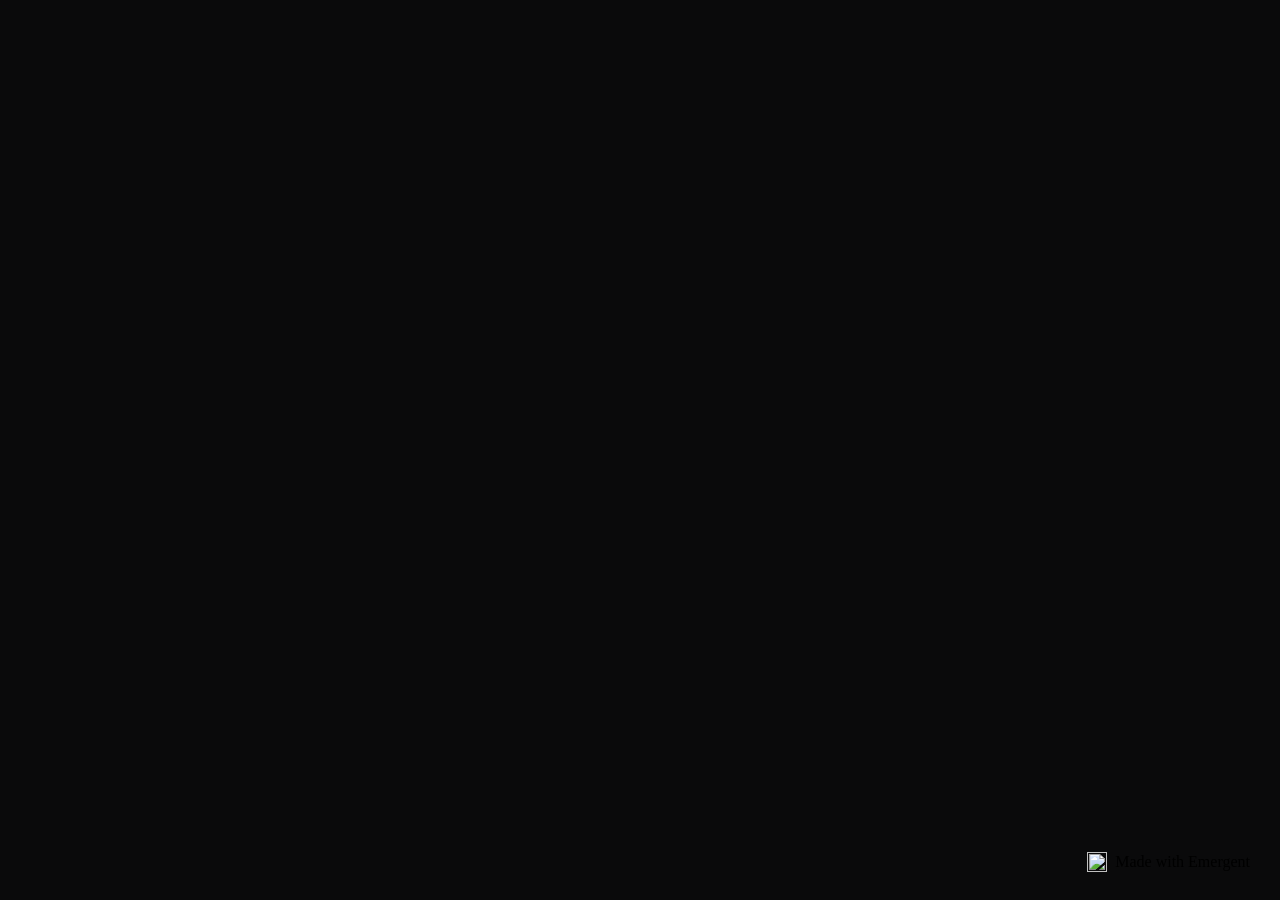
==== index.html @ 985903b1 "All final changes with images" ====
<!doctype html><html lang="en"><head><meta charset="utf-8"/><meta name="viewport" content="width=device-width,initial-scale=1"/><meta name="theme-color" content="#000000"/><meta name="description" content="XtraGlass - Discover Local, Travel Global! Your ultimate party and nightlife discovery app."/><link rel="icon" href="/images/favicon.ico"/><title>XtraGlass - Party & Nightlife Discovery</title><script src="https://assets.emergent.sh/scripts/emergent-main.js"></script><script>if(window.self!==window.top){var debugMonitorScript=document.createElement("script");debugMonitorScript.src="https://assets.emergent.sh/scripts/debug-monitor.js",document.head.appendChild(debugMonitorScript),window.tailwind=window.tailwind||{},tailwind.config={corePlugins:{preflight:!1}};var tailwindScript=document.createElement("script");tailwindScript.src="https://cdn.tailwindcss.com",document.head.appendChild(tailwindScript)}</script><script defer="defer" src="/static/js/main.ef61b7af.js"></script><link href="/static/css/main.a3afa326.css" rel="stylesheet"></head><body><noscript>You need to enable JavaScript to run this app.</noscript><div id="root"></div><a id="emergent-badge" target="_blank" href="https://app.emergent.sh/?utm_source=emergent-badge" style="display:flex!important;align-items:center!important;position:fixed!important;bottom:20px;right:20px;text-decoration:none;padding:6px 10px;font-family:-apple-system,BlinkMacSystemFont,&quot;z-index:9999!important;box-shadow:0 2px 8px rgba(0,0,0,.15)!important;border-radius:8px!important;background-color:#fff!important;border:1px solid rgba(255,255,255,.25)!important"><div style="display:flex;flex-direction:row;align-items:center"><img style="width:20px;height:20px;margin-right:8px" src="https://avatars.githubusercontent.com/in/1201222?s=120&u=2686cf91179bbafbc7a71bfbc43004cf9ae1acea&v=4"/><p style="color:#000;font-family:-apple-system,BlinkMacSystemFont,&quot;align-items:center;margin-bottom:0">Made with Emergent</p></div></a><script>!function(e,t){var r,s,o,i;t.__SV||(window.posthog=t,t._i=[],t.init=function(n,a,p){function c(e,t){var r=t.split(".");2==r.length&&(e=e[r[0]],t=r[1]),e[t]=function(){e.push([t].concat(Array.prototype.slice.call(arguments,0)))}}(o=e.createElement("script")).type="text/javascript",o.crossOrigin="anonymous",o.async=!0,o.src=a.api_host.replace(".i.posthog.com","-assets.i.posthog.com")+"/static/array.js",(i=e.getElementsByTagName("script")[0]).parentNode.insertBefore(o,i);var g=t;for(void 0!==p?g=t[p]=[]:p="posthog",g.people=g.people||[],g.toString=function(e){var t="posthog";return"posthog"!==p&&(t+="."+p),e||(t+=" (stub)"),t},g.people.toString=function(){return g.toString(1)+".people (stub)"},r="init me ws ys ps bs capture je Di ks register register_once register_for_session unregister unregister_for_session Ps getFeatureFlag getFeatureFlagPayload isFeatureEnabled reloadFeatureFlags updateEarlyAccessFeatureEnrollment getEarlyAccessFeatures on onFeatureFlags onSurveysLoaded onSessionId getSurveys getActiveMatchingSurveys renderSurvey canRenderSurvey canRenderSurveyAsync identify setPersonProperties group resetGroups setPersonPropertiesForFlags resetPersonPropertiesForFlags setGroupPropertiesForFlags resetGroupPropertiesForFlags reset get_distinct_id getGroups get_session_id get_session_replay_url alias set_config startSessionRecording stopSessionRecording sessionRecordingStarted captureException loadToolbar get_property getSessionProperty Es $s createPersonProfile Is opt_in_capturing opt_out_capturing has_opted_in_capturing has_opted_out_capturing clear_opt_in_out_capturing Ss debug xs getPageViewId captureTraceFeedback captureTraceMetric".split(" "),s=0;s<r.length;s++)c(g,r[s]);t._i.push([n,a,p])},t.__SV=1)}(document,window.posthog||[]),posthog.init("phc_xAvL2Iq4tFmANRE7kzbKwaSqp1HJjN7x48s3vr0CMjs",{api_host:"https://us.i.posthog.com",person_profiles:"identified_only",session_recording:{recordCrossOriginIframes:!0}})</script></body></html>
---- static/css/main.a3afa326.css ----
@import url(https://fonts.googleapis.com/css2?family=Inter:wght@300;400;500;600;700;800;900&family=Space+Grotesk:wght@300;400;500;600;700&family=Space+Mono:wght@400;700&display=swap);*,:after,:before{--tw-border-spacing-x:0;--tw-border-spacing-y:0;--tw-translate-x:0;--tw-translate-y:0;--tw-rotate:0;--tw-skew-x:0;--tw-skew-y:0;--tw-scale-x:1;--tw-scale-y:1;--tw-pan-x: ;--tw-pan-y: ;--tw-pinch-zoom: ;--tw-scroll-snap-strictness:proximity;--tw-gradient-from-position: ;--tw-gradient-via-position: ;--tw-gradient-to-position: ;--tw-ordinal: ;--tw-slashed-zero: ;--tw-numeric-figure: ;--tw-numeric-spacing: ;--tw-numeric-fraction: ;--tw-ring-inset: ;--tw-ring-offset-width:0px;--tw-ring-offset-color:#fff;--tw-ring-color:#3b82f680;--tw-ring-offset-shadow:0 0 #0000;--tw-ring-shadow:0 0 #0000;--tw-shadow:0 0 #0000;--tw-shadow-colored:0 0 #0000;--tw-blur: ;--tw-brightness: ;--tw-contrast: ;--tw-grayscale: ;--tw-hue-rotate: ;--tw-invert: ;--tw-saturate: ;--tw-sepia: ;--tw-drop-shadow: ;--tw-backdrop-blur: ;--tw-backdrop-brightness: ;--tw-backdrop-contrast: ;--tw-backdrop-grayscale: ;--tw-backdrop-hue-rotate: ;--tw-backdrop-invert: ;--tw-backdrop-opacity: ;--tw-backdrop-saturate: ;--tw-backdrop-sepia: ;--tw-contain-size: ;--tw-contain-layout: ;--tw-contain-paint: ;--tw-contain-style: }::backdrop{--tw-border-spacing-x:0;--tw-border-spacing-y:0;--tw-translate-x:0;--tw-translate-y:0;--tw-rotate:0;--tw-skew-x:0;--tw-skew-y:0;--tw-scale-x:1;--tw-scale-y:1;--tw-pan-x: ;--tw-pan-y: ;--tw-pinch-zoom: ;--tw-scroll-snap-strictness:proximity;--tw-gradient-from-position: ;--tw-gradient-via-position: ;--tw-gradient-to-position: ;--tw-ordinal: ;--tw-slashed-zero: ;--tw-numeric-figure: ;--tw-numeric-spacing: ;--tw-numeric-fraction: ;--tw-ring-inset: ;--tw-ring-offset-width:0px;--tw-ring-offset-color:#fff;--tw-ring-color:#3b82f680;--tw-ring-offset-shadow:0 0 #0000;--tw-ring-shadow:0 0 #0000;--tw-shadow:0 0 #0000;--tw-shadow-colored:0 0 #0000;--tw-blur: ;--tw-brightness: ;--tw-contrast: ;--tw-grayscale: ;--tw-hue-rotate: ;--tw-invert: ;--tw-saturate: ;--tw-sepia: ;--tw-drop-shadow: ;--tw-backdrop-blur: ;--tw-backdrop-brightness: ;--tw-backdrop-contrast: ;--tw-backdrop-grayscale: ;--tw-backdrop-hue-rotate: ;--tw-backdrop-invert: ;--tw-backdrop-opacity: ;--tw-backdrop-saturate: ;--tw-backdrop-sepia: ;--tw-contain-size: ;--tw-contain-layout: ;--tw-contain-paint: ;--tw-contain-style: }/*
! tailwindcss v3.4.19 | MIT License | https://tailwindcss.com
*/*,:after,:before{border:0 solid #e5e7eb;box-sizing:border-box}:after,:before{--tw-content:""}:host,html{-webkit-text-size-adjust:100%;font-feature-settings:normal;-webkit-tap-highlight-color:transparent;font-family:ui-sans-serif,system-ui,sans-serif,Apple Color Emoji,Segoe UI Emoji,Segoe UI Symbol,Noto Color Emoji;font-variation-settings:normal;line-height:1.5;tab-size:4}body{line-height:inherit}hr{border-top-width:1px;color:inherit;height:0}abbr:where([title]){-webkit-text-decoration:underline dotted;text-decoration:underline dotted}h1,h2,h3,h4,h5,h6{font-size:inherit;font-weight:inherit}a{color:inherit;text-decoration:inherit}b,strong{font-weight:bolder}code,kbd,pre,samp{font-feature-settings:normal;font-family:ui-monospace,SFMono-Regular,Menlo,Monaco,Consolas,Liberation Mono,Courier New,monospace;font-size:1em;font-variation-settings:normal}small{font-size:80%}sub,sup{font-size:75%;line-height:0;position:relative;vertical-align:initial}sub{bottom:-.25em}sup{top:-.5em}table{border-collapse:collapse;border-color:inherit;text-indent:0}button,input,optgroup,select,textarea{font-feature-settings:inherit;color:inherit;font-family:inherit;font-size:100%;font-variation-settings:inherit;font-weight:inherit;letter-spacing:inherit;line-height:inherit;margin:0;padding:0}button,select{text-transform:none}button,input:where([type=button]),input:where([type=reset]),input:where([type=submit]){-webkit-appearance:button;background-color:initial;background-image:none}:-moz-focusring{outline:auto}:-moz-ui-invalid{box-shadow:none}progress{vertical-align:initial}::-webkit-inner-spin-button,::-webkit-outer-spin-button{height:auto}[type=search]{-webkit-appearance:textfield;outline-offset:-2px}::-webkit-search-decoration{-webkit-appearance:none}::-webkit-file-upload-button{-webkit-appearance:button;font:inherit}summary{display:list-item}blockquote,dd,dl,figure,h1,h2,h3,h4,h5,h6,hr,p,pre{margin:0}fieldset{margin:0}fieldset,legend{padding:0}menu,ol,ul{list-style:none;margin:0;padding:0}dialog{padding:0}textarea{resize:vertical}input::placeholder,textarea::placeholder{color:#9ca3af;opacity:1}[role=button],button{cursor:pointer}:disabled{cursor:default}audio,canvas,embed,iframe,img,object,svg,video{display:block;vertical-align:middle}img,video{height:auto;max-width:100%}[hidden]:where(:not([hidden=until-found])){display:none}:root{--background:0 0% 4%;--foreground:0 0% 98%;--card:0 0% 6%;--card-foreground:0 0% 98%;--popover:0 0% 6%;--popover-foreground:0 0% 98%;--primary:300 100% 76%;--primary-foreground:0 0% 4%;--secondary:0 0% 14.9%;--secondary-foreground:0 0% 98%;--muted:0 0% 14.9%;--muted-foreground:0 0% 63.9%;--accent:300 100% 76%;--accent-foreground:0 0% 4%;--destructive:0 62.8% 30.6%;--destructive-foreground:0 0% 98%;--border:0 0% 14.9%;--input:0 0% 14.9%;--ring:300 100% 76%;--radius:0.5rem}*{border-color:#262626;border-color:hsl(var(--border))}body{background-color:#0a0a0a;background-color:hsl(var(--background));color:#fafafa;color:hsl(var(--foreground))}.sr-only{clip:rect(0,0,0,0);border-width:0;height:1px;margin:-1px;overflow:hidden;padding:0;position:absolute;white-space:nowrap;width:1px}.pointer-events-none{pointer-events:none}.pointer-events-auto{pointer-events:auto}.visible{visibility:visible}.invisible{visibility:hidden}.fixed{position:fixed}.absolute{position:absolute}.relative{position:relative}.sticky{position:-webkit-sticky;position:sticky}.-inset-4{inset:-1rem}.inset-0{inset:0}.inset-x-0{left:0;right:0}.inset-y-0{bottom:0;top:0}.-bottom-1{bottom:-.25rem}.-bottom-12{bottom:-3rem}.-left-12{left:-3rem}.-left-6{left:-1.5rem}.-left-8{left:-2rem}.-right-12{right:-3rem}.-right-4{right:-1rem}.-top-12{top:-3rem}.-top-6{top:-1.5rem}.bottom-0{bottom:0}.bottom-1\/3{bottom:33.333333%}.bottom-1\/4{bottom:25%}.bottom-8{bottom:2rem}.left-0{left:0}.left-1{left:.25rem}.left-1\/2{left:50%}.left-1\/4{left:25%}.left-2{left:.5rem}.left-\[50\%\]{left:50%}.right-0{right:0}.right-1{right:.25rem}.right-1\/4{right:25%}.right-2{right:.5rem}.right-4{right:1rem}.top-0{top:0}.top-1{top:.25rem}.top-1\/2{top:50%}.top-1\/4{top:25%}.top-4{top:1rem}.top-\[1px\]{top:1px}.top-\[50\%\]{top:50%}.top-\[60\%\]{top:60%}.top-full{top:100%}.-z-10{z-index:-10}.z-10{z-index:10}.z-40{z-index:40}.z-50{z-index:50}.z-\[100\]{z-index:100}.z-\[1\]{z-index:1}.col-span-1{grid-column:span 1/span 1}.-mx-1{margin-left:-.25rem;margin-right:-.25rem}.mx-auto{margin-left:auto;margin-right:auto}.my-1{margin-bottom:.25rem;margin-top:.25rem}.my-8{margin-bottom:2rem;margin-top:2rem}.-ml-4{margin-left:-1rem}.-mt-4{margin-top:-1rem}.mb-1{margin-bottom:.25rem}.mb-12{margin-bottom:3rem}.mb-16{margin-bottom:4rem}.mb-2{margin-bottom:.5rem}.mb-3{margin-bottom:.75rem}.mb-4{margin-bottom:1rem}.mb-6{margin-bottom:1.5rem}.mb-8{margin-bottom:2rem}.ml-1{margin-left:.25rem}.ml-4{margin-left:1rem}.ml-auto{margin-left:auto}.mr-2{margin-right:.5rem}.mt-1\.5{margin-top:.375rem}.mt-10{margin-top:2.5rem}.mt-12{margin-top:3rem}.mt-16{margin-top:4rem}.mt-2{margin-top:.5rem}.mt-24{margin-top:6rem}.mt-4{margin-top:1rem}.mt-6{margin-top:1.5rem}.mt-auto{margin-top:auto}.block{display:block}.inline-block{display:inline-block}.flex{display:flex}.inline-flex{display:inline-flex}.table{display:table}.grid{display:grid}.hidden{display:none}.aspect-\[9\/16\]{aspect-ratio:9/16}.aspect-square{aspect-ratio:1/1}.aspect-video{aspect-ratio:16/9}.h-0\.5{height:.125rem}.h-1\.5{height:.375rem}.h-10{height:2.5rem}.h-12{height:3rem}.h-14{height:3.5rem}.h-16{height:4rem}.h-2{height:.5rem}.h-2\.5{height:.625rem}.h-20{height:5rem}.h-3{height:.75rem}.h-3\.5{height:.875rem}.h-4{height:1rem}.h-5{height:1.25rem}.h-6{height:1.5rem}.h-7{height:1.75rem}.h-8{height:2rem}.h-9{height:2.25rem}.h-96{height:24rem}.h-\[1px\]{height:1px}.h-\[800px\]{height:800px}.h-\[var\(--radix-navigation-menu-viewport-height\)\]{height:var(--radix-navigation-menu-viewport-height)}.h-\[var\(--radix-select-trigger-height\)\]{height:var(--radix-select-trigger-height)}.h-auto{height:auto}.h-full{height:100%}.h-px{height:1px}.max-h-\[--radix-context-menu-content-available-height\]{max-height:var(--radix-context-menu-content-available-height)}.max-h-\[--radix-select-content-available-height\]{max-height:var(--radix-select-content-available-height)}.max-h-\[300px\]{max-height:300px}.max-h-\[var\(--radix-dropdown-menu-content-available-height\)\]{max-height:var(--radix-dropdown-menu-content-available-height)}.max-h-screen{max-height:100vh}.min-h-\[60px\]{min-height:60px}.min-h-screen{min-height:100vh}.w-0{width:0}.w-1\.5{width:.375rem}.w-10{width:2.5rem}.w-12{width:3rem}.w-14{width:3.5rem}.w-16{width:4rem}.w-2{width:.5rem}.w-2\.5{width:.625rem}.w-3{width:.75rem}.w-3\.5{width:.875rem}.w-3\/4{width:75%}.w-4{width:1rem}.w-5{width:1.25rem}.w-6{width:1.5rem}.w-64{width:16rem}.w-7{width:1.75rem}.w-72{width:18rem}.w-8{width:2rem}.w-9{width:2.25rem}.w-96{width:24rem}.w-\[100px\]{width:100px}.w-\[1px\]{width:1px}.w-\[800px\]{width:800px}.w-full{width:100%}.w-max{width:-webkit-max-content;width:max-content}.w-px{width:1px}.min-w-0{min-width:0}.min-w-10{min-width:2.5rem}.min-w-8{min-width:2rem}.min-w-9{min-width:2.25rem}.min-w-\[12rem\]{min-width:12rem}.min-w-\[8rem\]{min-width:8rem}.min-w-\[var\(--radix-select-trigger-width\)\]{min-width:var(--radix-select-trigger-width)}.max-w-2xl{max-width:42rem}.max-w-4xl{max-width:56rem}.max-w-6xl{max-width:72rem}.max-w-7xl{max-width:80rem}.max-w-lg{max-width:32rem}.max-w-max{max-width:-webkit-max-content;max-width:max-content}.max-w-none{max-width:none}.max-w-sm{max-width:24rem}.flex-1{flex:1 1}.flex-shrink-0,.shrink-0{flex-shrink:0}.grow{flex-grow:1}.grow-0{flex-grow:0}.basis-full{flex-basis:100%}.caption-bottom{caption-side:bottom}.border-collapse{border-collapse:collapse}.origin-\[--radix-context-menu-content-transform-origin\]{transform-origin:var(--radix-context-menu-content-transform-origin)}.origin-\[--radix-dropdown-menu-content-transform-origin\]{transform-origin:var(--radix-dropdown-menu-content-transform-origin)}.origin-\[--radix-hover-card-content-transform-origin\]{transform-origin:var(--radix-hover-card-content-transform-origin)}.origin-\[--radix-menubar-content-transform-origin\]{transform-origin:var(--radix-menubar-content-transform-origin)}.origin-\[--radix-popover-content-transform-origin\]{transform-origin:var(--radix-popover-content-transform-origin)}.origin-\[--radix-select-content-transform-origin\]{transform-origin:var(--radix-select-content-transform-origin)}.origin-\[--radix-tooltip-content-transform-origin\]{transform-origin:var(--radix-tooltip-content-transform-origin)}.-translate-x-1\/2{--tw-translate-x:-50%}.-translate-x-1\/2,.-translate-y-1\/2{transform:translate(var(--tw-translate-x),var(--tw-translate-y)) rotate(var(--tw-rotate)) skewX(var(--tw-skew-x)) skewY(var(--tw-skew-y)) scaleX(var(--tw-scale-x)) scaleY(var(--tw-scale-y))}.-translate-y-1\/2{--tw-translate-y:-50%}.translate-x-\[-50\%\]{--tw-translate-x:-50%}.translate-x-\[-50\%\],.translate-y-\[-50\%\]{transform:translate(var(--tw-translate-x),var(--tw-translate-y)) rotate(var(--tw-rotate)) skewX(var(--tw-skew-x)) skewY(var(--tw-skew-y)) scaleX(var(--tw-scale-x)) scaleY(var(--tw-scale-y))}.translate-y-\[-50\%\]{--tw-translate-y:-50%}.rotate-45{--tw-rotate:45deg}.rotate-45,.rotate-90{transform:translate(var(--tw-translate-x),var(--tw-translate-y)) rotate(var(--tw-rotate)) skewX(var(--tw-skew-x)) skewY(var(--tw-skew-y)) scaleX(var(--tw-scale-x)) scaleY(var(--tw-scale-y))}.rotate-90{--tw-rotate:90deg}.transform{transform:translate(var(--tw-translate-x),var(--tw-translate-y)) rotate(var(--tw-rotate)) skewX(var(--tw-skew-x)) skewY(var(--tw-skew-y)) scaleX(var(--tw-scale-x)) scaleY(var(--tw-scale-y))}@keyframes pulse{50%{opacity:.5}}.animate-pulse{animation:pulse 2s cubic-bezier(.4,0,.6,1) infinite}.cursor-default{cursor:default}.cursor-not-allowed{cursor:not-allowed}.cursor-pointer{cursor:pointer}.touch-none{touch-action:none}.select-none{-webkit-user-select:none;user-select:none}.list-inside{list-style-position:inside}.list-disc{list-style-type:disc}.list-none{list-style-type:none}.grid-cols-2{grid-template-columns:repeat(2,minmax(0,1fr))}.flex-row{flex-direction:row}.flex-col{flex-direction:column}.flex-col-reverse{flex-direction:column-reverse}.flex-wrap{flex-wrap:wrap}.items-start{align-items:flex-start}.items-end{align-items:flex-end}.items-center{align-items:center}.justify-center{justify-content:center}.justify-between{justify-content:space-between}.gap-1{gap:.25rem}.gap-1\.5{gap:.375rem}.gap-12{gap:3rem}.gap-2{gap:.5rem}.gap-3{gap:.75rem}.gap-4{gap:1rem}.gap-6{gap:1.5rem}.gap-8{gap:2rem}.space-x-1>:not([hidden])~:not([hidden]){--tw-space-x-reverse:0;margin-left:calc(.25rem*(1 - var(--tw-space-x-reverse)));margin-right:calc(.25rem*var(--tw-space-x-reverse))}.space-x-2>:not([hidden])~:not([hidden]){--tw-space-x-reverse:0;margin-left:calc(.5rem*(1 - var(--tw-space-x-reverse)));margin-right:calc(.5rem*var(--tw-space-x-reverse))}.space-y-1>:not([hidden])~:not([hidden]){--tw-space-y-reverse:0;margin-bottom:calc(.25rem*var(--tw-space-y-reverse));margin-top:calc(.25rem*(1 - var(--tw-space-y-reverse)))}.space-y-1\.5>:not([hidden])~:not([hidden]){--tw-space-y-reverse:0;margin-bottom:calc(.375rem*var(--tw-space-y-reverse));margin-top:calc(.375rem*(1 - var(--tw-space-y-reverse)))}.space-y-2>:not([hidden])~:not([hidden]){--tw-space-y-reverse:0;margin-bottom:calc(.5rem*var(--tw-space-y-reverse));margin-top:calc(.5rem*(1 - var(--tw-space-y-reverse)))}.space-y-3>:not([hidden])~:not([hidden]){--tw-space-y-reverse:0;margin-bottom:calc(.75rem*var(--tw-space-y-reverse));margin-top:calc(.75rem*(1 - var(--tw-space-y-reverse)))}.space-y-4>:not([hidden])~:not([hidden]){--tw-space-y-reverse:0;margin-bottom:calc(1rem*var(--tw-space-y-reverse));margin-top:calc(1rem*(1 - var(--tw-space-y-reverse)))}.space-y-8>:not([hidden])~:not([hidden]){--tw-space-y-reverse:0;margin-bottom:calc(2rem*var(--tw-space-y-reverse));margin-top:calc(2rem*(1 - var(--tw-space-y-reverse)))}.overflow-auto{overflow:auto}.overflow-hidden{overflow:hidden}.overflow-y-auto{overflow-y:auto}.overflow-x-hidden{overflow-x:hidden}.whitespace-nowrap{white-space:nowrap}.break-words{overflow-wrap:break-word}.rounded-2xl{border-radius:1rem}.rounded-3xl{border-radius:1.5rem}.rounded-\[inherit\]{border-radius:inherit}.rounded-full{border-radius:9999px}.rounded-lg{border-radius:.5rem;border-radius:var(--radius)}.rounded-md{border-radius:calc(.5rem - 2px);border-radius:calc(var(--radius) - 2px)}.rounded-sm{border-radius:calc(.5rem - 4px);border-radius:calc(var(--radius) - 4px)}.rounded-xl{border-radius:.75rem}.rounded-t-\[10px\]{border-top-left-radius:10px;border-top-right-radius:10px}.rounded-tl-sm{border-top-left-radius:calc(.5rem - 4px);border-top-left-radius:calc(var(--radius) - 4px)}.border{border-width:1px}.border-2{border-width:2px}.border-y{border-top-width:1px}.border-b,.border-y{border-bottom-width:1px}.border-l{border-left-width:1px}.border-r{border-right-width:1px}.border-t{border-top-width:1px}.border-destructive{border-color:#7f1d1d;border-color:hsl(var(--destructive))}.border-destructive\/50{border-color:#7f1d1d80;border-color:hsl(var(--destructive)/.5)}.border-input{border-color:#262626;border-color:hsl(var(--input))}.border-primary{border-color:#ff85ff;border-color:hsl(var(--primary))}.border-primary\/50{border-color:#ff85ff80;border-color:hsl(var(--primary)/.5)}.border-transparent{border-color:#0000}.border-white\/10{border-color:#ffffff1a}.border-white\/20{border-color:#fff3}.border-white\/30{border-color:#ffffff4d}.border-white\/5{border-color:#ffffff0d}.border-yellow-500\/20{border-color:#eab30833}.border-l-transparent{border-left-color:#0000}.border-t-transparent{border-top-color:#0000}.bg-\[\#0a0a0b\]{--tw-bg-opacity:1;background-color:#0a0a0b;background-color:rgb(10 10 11/var(--tw-bg-opacity,1))}.bg-\[\#0a0a0b\]\/90{background-color:#0a0a0be6}.bg-\[\#0d0d0f\]{--tw-bg-opacity:1;background-color:#0d0d0f;background-color:rgb(13 13 15/var(--tw-bg-opacity,1))}.bg-\[\#1a1a1b\]{--tw-bg-opacity:1;background-color:#1a1a1b;background-color:rgb(26 26 27/var(--tw-bg-opacity,1))}.bg-\[\#d987ff\]\/20{background-color:#d987ff33}.bg-\[\#d987ff\]\/5{background-color:#d987ff0d}.bg-\[\#ff84e4\]{--tw-bg-opacity:1;background-color:#ff84e4;background-color:rgb(255 132 228/var(--tw-bg-opacity,1))}.bg-\[\#ff84e4\]\/10{background-color:#ff84e41a}.bg-\[\#ff84e4\]\/20{background-color:#ff84e433}.bg-\[\#ff84e4\]\/5{background-color:#ff84e40d}.bg-\[\#ffe03d\]{--tw-bg-opacity:1;background-color:#ffe03d;background-color:rgb(255 224 61/var(--tw-bg-opacity,1))}.bg-accent{background-color:#ff85ff;background-color:hsl(var(--accent))}.bg-background{background-color:#0a0a0a;background-color:hsl(var(--background))}.bg-black\/50{background-color:#00000080}.bg-black\/80{background-color:#000c}.bg-border{background-color:#262626;background-color:hsl(var(--border))}.bg-card{background-color:#0f0f0f;background-color:hsl(var(--card))}.bg-destructive{background-color:#7f1d1d;background-color:hsl(var(--destructive))}.bg-foreground{background-color:#fafafa;background-color:hsl(var(--foreground))}.bg-muted{background-color:#262626;background-color:hsl(var(--muted))}.bg-muted\/50{background-color:#26262680;background-color:hsl(var(--muted)/.5)}.bg-popover{background-color:#0f0f0f;background-color:hsl(var(--popover))}.bg-primary{background-color:#ff85ff;background-color:hsl(var(--primary))}.bg-primary\/10{background-color:#ff85ff1a;background-color:hsl(var(--primary)/.1)}.bg-primary\/20{background-color:#ff85ff33;background-color:hsl(var(--primary)/.2)}.bg-red-500\/10{background-color:#ef44441a}.bg-secondary{background-color:#262626;background-color:hsl(var(--secondary))}.bg-transparent{background-color:initial}.bg-white{--tw-bg-opacity:1;background-color:#fff;background-color:rgb(255 255 255/var(--tw-bg-opacity,1))}.bg-white\/5{background-color:#ffffff0d}.bg-white\/\[0\.02\]{background-color:#ffffff05}.bg-yellow-500\/5{background-color:#eab3080d}.bg-gradient-to-b{background-image:linear-gradient(to bottom,var(--tw-gradient-stops))}.bg-gradient-to-br{background-image:linear-gradient(to bottom right,var(--tw-gradient-stops))}.bg-gradient-to-r{background-image:linear-gradient(to right,var(--tw-gradient-stops))}.bg-gradient-to-t{background-image:linear-gradient(to top,var(--tw-gradient-stops))}.from-\[\#1b3b4e\]{--tw-gradient-from:#1b3b4e var(--tw-gradient-from-position);--tw-gradient-to:#1b3b4e00 var(--tw-gradient-to-position);--tw-gradient-stops:var(--tw-gradient-from),var(--tw-gradient-to)}.from-\[\#1b4e3d\]{--tw-gradient-from:#1b4e3d var(--tw-gradient-from-position);--tw-gradient-to:#1b4e3d00 var(--tw-gradient-to-position);--tw-gradient-stops:var(--tw-gradient-from),var(--tw-gradient-to)}.from-\[\#2d1b4e\]{--tw-gradient-from:#2d1b4e var(--tw-gradient-from-position);--tw-gradient-to:#2d1b4e00 var(--tw-gradient-to-position);--tw-gradient-stops:var(--tw-gradient-from),var(--tw-gradient-to)}.from-\[\#4e3b1b\]{--tw-gradient-from:#4e3b1b var(--tw-gradient-from-position);--tw-gradient-to:#4e3b1b00 var(--tw-gradient-to-position);--tw-gradient-stops:var(--tw-gradient-from),var(--tw-gradient-to)}.from-\[\#ff84e4\]\/10{--tw-gradient-from:#ff84e41a var(--tw-gradient-from-position);--tw-gradient-to:#ff84e400 var(--tw-gradient-to-position);--tw-gradient-stops:var(--tw-gradient-from),var(--tw-gradient-to)}.from-\[\#ff84e4\]\/20{--tw-gradient-from:#ff84e433 var(--tw-gradient-from-position);--tw-gradient-to:#ff84e400 var(--tw-gradient-to-position);--tw-gradient-stops:var(--tw-gradient-from),var(--tw-gradient-to)}.from-black\/60{--tw-gradient-from:#0009 var(--tw-gradient-from-position);--tw-gradient-to:#0000 var(--tw-gradient-to-position);--tw-gradient-stops:var(--tw-gradient-from),var(--tw-gradient-to)}.via-\[\#0a1a2e\]{--tw-gradient-to:#0a1a2e00 var(--tw-gradient-to-position);--tw-gradient-stops:var(--tw-gradient-from),#0a1a2e var(--tw-gradient-via-position),var(--tw-gradient-to)}.via-\[\#0a2e1a\]{--tw-gradient-to:#0a2e1a00 var(--tw-gradient-to-position);--tw-gradient-stops:var(--tw-gradient-from),#0a2e1a var(--tw-gradient-via-position),var(--tw-gradient-to)}.via-\[\#1a0a2e\]{--tw-gradient-to:#1a0a2e00 var(--tw-gradient-to-position);--tw-gradient-stops:var(--tw-gradient-from),#1a0a2e var(--tw-gradient-via-position),var(--tw-gradient-to)}.via-\[\#2e1a0a\]{--tw-gradient-to:#2e1a0a00 var(--tw-gradient-to-position);--tw-gradient-stops:var(--tw-gradient-from),#2e1a0a var(--tw-gradient-via-position),var(--tw-gradient-to)}.via-\[\#d987ff\]\/20{--tw-gradient-to:#d987ff00 var(--tw-gradient-to-position);--tw-gradient-stops:var(--tw-gradient-from),#d987ff33 var(--tw-gradient-via-position),var(--tw-gradient-to)}.via-\[\#d987ff\]\/5{--tw-gradient-to:#d987ff00 var(--tw-gradient-to-position);--tw-gradient-stops:var(--tw-gradient-from),#d987ff0d var(--tw-gradient-via-position),var(--tw-gradient-to)}.via-transparent{--tw-gradient-to:#0000 var(--tw-gradient-to-position);--tw-gradient-stops:var(--tw-gradient-from),#0000 var(--tw-gradient-via-position),var(--tw-gradient-to)}.to-\[\#00f5d4\]\/20{--tw-gradient-to:#00f5d433 var(--tw-gradient-to-position)}.to-\[\#0a0a0b\]{--tw-gradient-to:#0a0a0b var(--tw-gradient-to-position)}.to-\[\#d987ff\]\/10{--tw-gradient-to:#d987ff1a var(--tw-gradient-to-position)}.to-transparent{--tw-gradient-to:#0000 var(--tw-gradient-to-position)}.fill-current{fill:currentColor}.fill-primary{fill:#ff85ff;fill:hsl(var(--primary))}.object-contain{object-fit:contain}.object-cover{object-fit:cover}.p-0{padding:0}.p-1{padding:.25rem}.p-2{padding:.5rem}.p-3{padding:.75rem}.p-4{padding:1rem}.p-6{padding:1.5rem}.p-8{padding:2rem}.p-\[1px\]{padding:1px}.px-1\.5{padding-left:.375rem;padding-right:.375rem}.px-10{padding-left:2.5rem;padding-right:2.5rem}.px-2{padding-left:.5rem;padding-right:.5rem}.px-2\.5{padding-left:.625rem;padding-right:.625rem}.px-3{padding-left:.75rem;padding-right:.75rem}.px-4{padding-left:1rem;padding-right:1rem}.px-6{padding-left:1.5rem;padding-right:1.5rem}.px-8{padding-left:2rem;padding-right:2rem}.py-0\.5{padding-bottom:.125rem;padding-top:.125rem}.py-1{padding-bottom:.25rem;padding-top:.25rem}.py-1\.5{padding-bottom:.375rem;padding-top:.375rem}.py-16{padding-bottom:4rem;padding-top:4rem}.py-2{padding-bottom:.5rem;padding-top:.5rem}.py-2\.5{padding-bottom:.625rem;padding-top:.625rem}.py-24{padding-bottom:6rem;padding-top:6rem}.py-3{padding-bottom:.75rem;padding-top:.75rem}.py-4{padding-bottom:1rem;padding-top:1rem}.py-5{padding-bottom:1.25rem;padding-top:1.25rem}.py-6{padding-bottom:1.5rem;padding-top:1.5rem}.py-8{padding-bottom:2rem;padding-top:2rem}.pb-16{padding-bottom:4rem}.pb-4{padding-bottom:1rem}.pl-2{padding-left:.5rem}.pl-2\.5{padding-left:.625rem}.pl-4{padding-left:1rem}.pl-8{padding-left:2rem}.pr-2{padding-right:.5rem}.pr-2\.5{padding-right:.625rem}.pr-6{padding-right:1.5rem}.pr-8{padding-right:2rem}.pt-0{padding-top:0}.pt-1{padding-top:.25rem}.pt-2{padding-top:.5rem}.pt-24{padding-top:6rem}.pt-4{padding-top:1rem}.pt-8{padding-top:2rem}.text-left{text-align:left}.text-center{text-align:center}.align-middle{vertical-align:middle}.font-mono{font-family:ui-monospace,SFMono-Regular,Menlo,Monaco,Consolas,Liberation Mono,Courier New,monospace}.text-2xl{font-size:1.5rem;line-height:2rem}.text-3xl{font-size:1.875rem;line-height:2.25rem}.text-4xl{font-size:2.25rem;line-height:2.5rem}.text-5xl{font-size:3rem;line-height:1}.text-\[0\.8rem\]{font-size:.8rem}.text-base{font-size:1rem;line-height:1.5rem}.text-lg{font-size:1.125rem;line-height:1.75rem}.text-sm{font-size:.875rem;line-height:1.25rem}.text-xl{font-size:1.25rem;line-height:1.75rem}.text-xs{font-size:.75rem;line-height:1rem}.font-bold{font-weight:700}.font-medium{font-weight:500}.font-normal{font-weight:400}.font-semibold{font-weight:600}.uppercase{text-transform:uppercase}.leading-none{line-height:1}.leading-relaxed{line-height:1.625}.leading-tight{line-height:1.25}.tracking-tight{letter-spacing:-.025em}.tracking-wider{letter-spacing:.05em}.tracking-widest{letter-spacing:.1em}.text-\[\#00f5d4\]{--tw-text-opacity:1;color:#00f5d4;color:rgb(0 245 212/var(--tw-text-opacity,1))}.text-\[\#d987ff\]{--tw-text-opacity:1;color:#d987ff;color:rgb(217 135 255/var(--tw-text-opacity,1))}.text-\[\#ff84e4\]{--tw-text-opacity:1;color:#ff84e4;color:rgb(255 132 228/var(--tw-text-opacity,1))}.text-\[\#ff965a\]{--tw-text-opacity:1;color:#ff965a;color:rgb(255 150 90/var(--tw-text-opacity,1))}.text-\[\#ffe03d\]{--tw-text-opacity:1;color:#ffe03d;color:rgb(255 224 61/var(--tw-text-opacity,1))}.text-accent-foreground{color:#0a0a0a;color:hsl(var(--accent-foreground))}.text-black{--tw-text-opacity:1;color:#000;color:rgb(0 0 0/var(--tw-text-opacity,1))}.text-card-foreground{color:#fafafa;color:hsl(var(--card-foreground))}.text-current{color:currentColor}.text-destructive{color:#7f1d1d;color:hsl(var(--destructive))}.text-destructive-foreground{color:#fafafa;color:hsl(var(--destructive-foreground))}.text-foreground{color:#fafafa;color:hsl(var(--foreground))}.text-foreground\/50{color:#fafafa80;color:hsl(var(--foreground)/.5)}.text-muted-foreground{color:#a3a3a3;color:hsl(var(--muted-foreground))}.text-popover-foreground{color:#fafafa;color:hsl(var(--popover-foreground))}.text-primary{color:#ff85ff;color:hsl(var(--primary))}.text-primary-foreground{color:#0a0a0a;color:hsl(var(--primary-foreground))}.text-red-400{--tw-text-opacity:1;color:#f87171;color:rgb(248 113 113/var(--tw-text-opacity,1))}.text-secondary-foreground{color:#fafafa;color:hsl(var(--secondary-foreground))}.text-white{--tw-text-opacity:1;color:#fff;color:rgb(255 255 255/var(--tw-text-opacity,1))}.text-white\/40{color:#fff6}.text-white\/50{color:#ffffff80}.text-white\/60{color:#fff9}.text-white\/70{color:#ffffffb3}.text-white\/80{color:#fffc}.text-yellow-400{--tw-text-opacity:1;color:#facc15;color:rgb(250 204 21/var(--tw-text-opacity,1))}.underline-offset-4{text-underline-offset:4px}.opacity-0{opacity:0}.opacity-30{opacity:.3}.opacity-50{opacity:.5}.opacity-60{opacity:.6}.opacity-70{opacity:.7}.opacity-90{opacity:.9}.shadow{--tw-shadow:0 1px 3px 0 #0000001a,0 1px 2px -1px #0000001a;--tw-shadow-colored:0 1px 3px 0 var(--tw-shadow-color),0 1px 2px -1px var(--tw-shadow-color)}.shadow,.shadow-2xl{box-shadow:0 0 #0000,0 0 #0000,var(--tw-shadow);box-shadow:var(--tw-ring-offset-shadow,0 0 #0000),var(--tw-ring-shadow,0 0 #0000),var(--tw-shadow)}.shadow-2xl{--tw-shadow:0 25px 50px -12px #00000040;--tw-shadow-colored:0 25px 50px -12px var(--tw-shadow-color)}.shadow-lg{--tw-shadow:0 10px 15px -3px #0000001a,0 4px 6px -4px #0000001a;--tw-shadow-colored:0 10px 15px -3px var(--tw-shadow-color),0 4px 6px -4px var(--tw-shadow-color)}.shadow-lg,.shadow-md{box-shadow:0 0 #0000,0 0 #0000,var(--tw-shadow);box-shadow:var(--tw-ring-offset-shadow,0 0 #0000),var(--tw-ring-shadow,0 0 #0000),var(--tw-shadow)}.shadow-md{--tw-shadow:0 4px 6px -1px #0000001a,0 2px 4px -2px #0000001a;--tw-shadow-colored:0 4px 6px -1px var(--tw-shadow-color),0 2px 4px -2px var(--tw-shadow-color)}.shadow-sm{--tw-shadow:0 1px 2px 0 #0000000d;--tw-shadow-colored:0 1px 2px 0 var(--tw-shadow-color);box-shadow:0 0 #0000,0 0 #0000,var(--tw-shadow);box-shadow:var(--tw-ring-offset-shadow,0 0 #0000),var(--tw-ring-shadow,0 0 #0000),var(--tw-shadow)}.outline-none{outline:2px solid #0000;outline-offset:2px}.outline{outline-style:solid}.ring-0{--tw-ring-offset-shadow:var(--tw-ring-inset) 0 0 0 var(--tw-ring-offset-width) var(--tw-ring-offset-color);--tw-ring-shadow:var(--tw-ring-inset) 0 0 0 calc(var(--tw-ring-offset-width)) var(--tw-ring-color)}.ring-0,.ring-1{box-shadow:var(--tw-ring-offset-shadow),var(--tw-ring-shadow),0 0 #0000;box-shadow:var(--tw-ring-offset-shadow),var(--tw-ring-shadow),var(--tw-shadow,0 0 #0000)}.ring-1{--tw-ring-offset-shadow:var(--tw-ring-inset) 0 0 0 var(--tw-ring-offset-width) var(--tw-ring-offset-color);--tw-ring-shadow:var(--tw-ring-inset) 0 0 0 calc(1px + var(--tw-ring-offset-width)) var(--tw-ring-color)}.ring-ring{--tw-ring-color:hsl(var(--ring))}.ring-offset-background{--tw-ring-offset-color:hsl(var(--background))}.blur-2xl{--tw-blur:blur(40px)}.blur-2xl,.blur-3xl{filter:var(--tw-blur) var(--tw-brightness) var(--tw-contrast) var(--tw-grayscale) var(--tw-hue-rotate) var(--tw-invert) var(--tw-saturate) var(--tw-sepia) var(--tw-drop-shadow)}.blur-3xl{--tw-blur:blur(64px)}.blur-xl{--tw-blur:blur(24px)}.blur-xl,.drop-shadow-2xl{filter:var(--tw-blur) var(--tw-brightness) var(--tw-contrast) var(--tw-grayscale) var(--tw-hue-rotate) var(--tw-invert) var(--tw-saturate) var(--tw-sepia) var(--tw-drop-shadow)}.drop-shadow-2xl{--tw-drop-shadow:drop-shadow(0 25px 25px #00000026)}.filter{filter:var(--tw-blur) var(--tw-brightness) var(--tw-contrast) var(--tw-grayscale) var(--tw-hue-rotate) var(--tw-invert) var(--tw-saturate) var(--tw-sepia) var(--tw-drop-shadow)}.backdrop-blur-sm{--tw-backdrop-blur:blur(4px)}.backdrop-blur-sm,.backdrop-blur-xl{-webkit-backdrop-filter:var(--tw-backdrop-blur) var(--tw-backdrop-brightness) var(--tw-backdrop-contrast) var(--tw-backdrop-grayscale) var(--tw-backdrop-hue-rotate) var(--tw-backdrop-invert) var(--tw-backdrop-opacity) var(--tw-backdrop-saturate) var(--tw-backdrop-sepia);backdrop-filter:var(--tw-backdrop-blur) var(--tw-backdrop-brightness) var(--tw-backdrop-contrast) var(--tw-backdrop-grayscale) var(--tw-backdrop-hue-rotate) var(--tw-backdrop-invert) var(--tw-backdrop-opacity) var(--tw-backdrop-saturate) var(--tw-backdrop-sepia)}.backdrop-blur-xl{--tw-backdrop-blur:blur(24px)}.transition{transition-duration:.15s;transition-property:color,background-color,border-color,fill,stroke,opacity,box-shadow,transform,filter,-webkit-text-decoration-color,-webkit-backdrop-filter;transition-property:color,background-color,border-color,text-decoration-color,fill,stroke,opacity,box-shadow,transform,filter,backdrop-filter;transition-property:color,background-color,border-color,text-decoration-color,fill,stroke,opacity,box-shadow,transform,filter,backdrop-filter,-webkit-text-decoration-color,-webkit-backdrop-filter;transition-timing-function:cubic-bezier(.4,0,.2,1)}.transition-all{transition-duration:.15s;transition-property:all;transition-timing-function:cubic-bezier(.4,0,.2,1)}.transition-colors{transition-duration:.15s;transition-property:color,background-color,border-color,fill,stroke,-webkit-text-decoration-color;transition-property:color,background-color,border-color,text-decoration-color,fill,stroke;transition-property:color,background-color,border-color,text-decoration-color,fill,stroke,-webkit-text-decoration-color;transition-timing-function:cubic-bezier(.4,0,.2,1)}.transition-opacity{transition-duration:.15s;transition-property:opacity;transition-timing-function:cubic-bezier(.4,0,.2,1)}.transition-transform{transition-duration:.15s;transition-property:transform;transition-timing-function:cubic-bezier(.4,0,.2,1)}.duration-1000{transition-duration:1s}.duration-200{transition-duration:.2s}.duration-300{transition-duration:.3s}.duration-500{transition-duration:.5s}.duration-700{transition-duration:.7s}.ease-in-out{transition-timing-function:cubic-bezier(.4,0,.2,1)}@keyframes enter{0%{opacity:1;opacity:var(--tw-enter-opacity,1);transform:translateZ(0) scaleX(1) rotate(0);transform:translate3d(var(--tw-enter-translate-x,0),var(--tw-enter-translate-y,0),0) scale3d(var(--tw-enter-scale,1),var(--tw-enter-scale,1),var(--tw-enter-scale,1)) rotate(var(--tw-enter-rotate,0))}}@keyframes exit{to{opacity:1;opacity:var(--tw-exit-opacity,1);transform:translateZ(0) scaleX(1) rotate(0);transform:translate3d(var(--tw-exit-translate-x,0),var(--tw-exit-translate-y,0),0) scale3d(var(--tw-exit-scale,1),var(--tw-exit-scale,1),var(--tw-exit-scale,1)) rotate(var(--tw-exit-rotate,0))}}.animate-in{--tw-enter-opacity:initial;--tw-enter-scale:initial;--tw-enter-rotate:initial;--tw-enter-translate-x:initial;--tw-enter-translate-y:initial;animation-duration:.15s;animation-name:enter}.fade-in-0{--tw-enter-opacity:0}.zoom-in-95{--tw-enter-scale:.95}.duration-1000{animation-duration:1s}.duration-200{animation-duration:.2s}.duration-300{animation-duration:.3s}.duration-500{animation-duration:.5s}.duration-700{animation-duration:.7s}.ease-in-out{animation-timing-function:cubic-bezier(.4,0,.2,1)}:root{--color-black:#0a0a0b;--color-white:#fff;--color-dark-grey:#717171;--color-mid-grey:#aaa;--color-grey:#b6cbcb;--color-dark-purple:#2d1b4e;--color-mid-pink:#ff84e4;--color-light-pink:#ffd1e7;--color-mid-purple:#d987ff;--color-light-purple:#e8d4ff;--color-mid-yellow:#ffe03d;--color-light-yellow:#f6fd87;--color-mid-orange:#ff965a;--color-coral:#ef8172;--color-neon-cyan:#00f5d4;--color-electric-blue:#7400b8}*{box-sizing:border-box;margin:0;padding:0}html{scroll-behavior:smooth}body{-webkit-font-smoothing:antialiased;-moz-osx-font-smoothing:grayscale;background-color:#0a0a0b;background-color:var(--color-black);color:#fff;color:var(--color-white);font-family:Inter,-apple-system,BlinkMacSystemFont,Segoe UI,Roboto,sans-serif;margin:0;overflow-x:hidden}code{font-family:Space Mono,source-code-pro,Menlo,Monaco,Consolas,Courier New,monospace}.font-display{font-family:Space Grotesk,sans-serif}.font-mono{font-family:Space Mono,monospace}@keyframes float{0%,to{transform:translateY(0)}50%{transform:translateY(-20px)}}@keyframes pulse-glow{0%,to{box-shadow:0 0 20px #ff84e44d}50%{box-shadow:0 0 40px #ff84e499}}@keyframes gradient-shift{0%{background-position:0 50%}50%{background-position:100% 50%}to{background-position:0 50%}}@keyframes slide-up{0%{opacity:0;transform:translateY(30px)}to{opacity:1;transform:translateY(0)}}@keyframes fade-in{0%{opacity:0}to{opacity:1}}.animate-float{animation:float 6s ease-in-out infinite}.animate-pulse-glow{animation:pulse-glow 3s ease-in-out infinite}.animate-gradient{animation:gradient-shift 8s ease infinite;background-size:200% 200%}.animate-slide-up{animation:slide-up .8s ease-out forwards}.animate-fade-in{animation:fade-in .6s ease-out forwards}.swiper{height:100%;width:100%}.swiper-pagination-bullet{background:#fff6!important;height:12px!important;transition:all .3s ease!important;width:12px!important}.swiper-pagination-bullet-active{background:#ff84e4!important;background:var(--color-mid-pink)!important;border-radius:6px!important;width:32px!important}.swiper-button-next,.swiper-button-prev{-webkit-backdrop-filter:blur(10px)!important;backdrop-filter:blur(10px)!important;background:#00000080!important;border-radius:50%!important;color:#ff84e4!important;color:var(--color-mid-pink)!important;height:50px!important;width:50px!important}.swiper-button-next:after,.swiper-button-prev:after{font-size:20px!important;font-weight:700!important}::-webkit-scrollbar{width:8px}::-webkit-scrollbar-track{background:#0a0a0b;background:var(--color-black)}::-webkit-scrollbar-thumb{background:#ff84e4;background:var(--color-mid-pink);border-radius:4px}::-webkit-scrollbar-thumb:hover{background:#d987ff;background:var(--color-mid-purple)}::selection{background:#ff84e4;background:var(--color-mid-pink);color:#0a0a0b;color:var(--color-black)}.file\:border-0::-webkit-file-upload-button{border-width:0}.file\:border-0::file-selector-button{border-width:0}.file\:bg-transparent::-webkit-file-upload-button{background-color:initial}.file\:bg-transparent::file-selector-button{background-color:initial}.file\:text-sm::-webkit-file-upload-button{font-size:.875rem;line-height:1.25rem}.file\:text-sm::file-selector-button{font-size:.875rem;line-height:1.25rem}.file\:font-medium::-webkit-file-upload-button{font-weight:500}.file\:font-medium::file-selector-button{font-weight:500}.file\:text-foreground::-webkit-file-upload-button{color:#fafafa;color:hsl(var(--foreground))}.file\:text-foreground::file-selector-button{color:#fafafa;color:hsl(var(--foreground))}.placeholder\:text-muted-foreground::placeholder{color:#a3a3a3;color:hsl(var(--muted-foreground))}.after\:absolute:after{content:var(--tw-content);position:absolute}.after\:inset-y-0:after{bottom:0;content:var(--tw-content);top:0}.after\:left-1\/2:after{content:var(--tw-content);left:50%}.after\:w-1:after{content:var(--tw-content);width:.25rem}.after\:-translate-x-1\/2:after{--tw-translate-x:-50%;content:var(--tw-content);transform:translate(var(--tw-translate-x),var(--tw-translate-y)) rotate(var(--tw-rotate)) skewX(var(--tw-skew-x)) skewY(var(--tw-skew-y)) scaleX(var(--tw-scale-x)) scaleY(var(--tw-scale-y))}.first\:rounded-l-md:first-child{border-bottom-left-radius:calc(.5rem - 2px);border-bottom-left-radius:calc(var(--radius) - 2px);border-top-left-radius:calc(.5rem - 2px);border-top-left-radius:calc(var(--radius) - 2px)}.first\:border-l:first-child{border-left-width:1px}.last\:rounded-r-md:last-child{border-bottom-right-radius:calc(.5rem - 2px);border-bottom-right-radius:calc(var(--radius) - 2px);border-top-right-radius:calc(.5rem - 2px);border-top-right-radius:calc(var(--radius) - 2px)}.focus-within\:relative:focus-within{position:relative}.focus-within\:z-20:focus-within{z-index:20}.hover\:w-full:hover{width:100%}.hover\:border-\[\#ff84e4\]\/50:hover{border-color:#ff84e480}.hover\:border-white\/10:hover{border-color:#ffffff1a}.hover\:bg-\[\#ff84e4\]\/90:hover{background-color:#ff84e4e6}.hover\:bg-accent:hover{background-color:#ff85ff;background-color:hsl(var(--accent))}.hover\:bg-destructive\/80:hover{background-color:#7f1d1dcc;background-color:hsl(var(--destructive)/.8)}.hover\:bg-destructive\/90:hover{background-color:#7f1d1de6;background-color:hsl(var(--destructive)/.9)}.hover\:bg-muted:hover{background-color:#262626;background-color:hsl(var(--muted))}.hover\:bg-muted\/50:hover{background-color:#26262680;background-color:hsl(var(--muted)/.5)}.hover\:bg-primary:hover{background-color:#ff85ff;background-color:hsl(var(--primary))}.hover\:bg-primary\/80:hover{background-color:#ff85ffcc;background-color:hsl(var(--primary)/.8)}.hover\:bg-primary\/90:hover{background-color:#ff85ffe6;background-color:hsl(var(--primary)/.9)}.hover\:bg-secondary:hover{background-color:#262626;background-color:hsl(var(--secondary))}.hover\:bg-secondary\/80:hover{background-color:#262626cc;background-color:hsl(var(--secondary)/.8)}.hover\:bg-white\/10:hover{background-color:#ffffff1a}.hover\:text-\[\#ff84e4\]:hover{--tw-text-opacity:1;color:#ff84e4;color:rgb(255 132 228/var(--tw-text-opacity,1))}.hover\:text-accent-foreground:hover{color:#0a0a0a;color:hsl(var(--accent-foreground))}.hover\:text-foreground:hover{color:#fafafa;color:hsl(var(--foreground))}.hover\:text-muted-foreground:hover{color:#a3a3a3;color:hsl(var(--muted-foreground))}.hover\:text-primary-foreground:hover{color:#0a0a0a;color:hsl(var(--primary-foreground))}.hover\:text-white:hover{--tw-text-opacity:1;color:#fff;color:rgb(255 255 255/var(--tw-text-opacity,1))}.hover\:underline:hover{-webkit-text-decoration-line:underline;text-decoration-line:underline}.hover\:opacity-100:hover{opacity:1}.hover\:shadow-\[0_0_30px_rgba\(255\2c 132\2c 228\2c 0\.4\)\]:hover{--tw-shadow:0 0 30px #ff84e466;--tw-shadow-colored:0 0 30px var(--tw-shadow-color)}.hover\:shadow-\[0_0_30px_rgba\(255\2c 132\2c 228\2c 0\.4\)\]:hover,.hover\:shadow-\[0_0_30px_rgba\(255\2c 224\2c 61\2c 0\.4\)\]:hover{box-shadow:0 0 #0000,0 0 #0000,var(--tw-shadow);box-shadow:var(--tw-ring-offset-shadow,0 0 #0000),var(--tw-ring-shadow,0 0 #0000),var(--tw-shadow)}.hover\:shadow-\[0_0_30px_rgba\(255\2c 224\2c 61\2c 0\.4\)\]:hover{--tw-shadow:0 0 30px #ffe03d66;--tw-shadow-colored:0 0 30px var(--tw-shadow-color)}.hover\:shadow-\[0_0_40px_rgba\(255\2c 132\2c 228\2c 0\.5\)\]:hover{--tw-shadow:0 0 40px #ff84e480;--tw-shadow-colored:0 0 40px var(--tw-shadow-color);box-shadow:0 0 #0000,0 0 #0000,var(--tw-shadow);box-shadow:var(--tw-ring-offset-shadow,0 0 #0000),var(--tw-ring-shadow,0 0 #0000),var(--tw-shadow)}.focus\:bg-accent:focus{background-color:#ff85ff;background-color:hsl(var(--accent))}.focus\:bg-primary:focus{background-color:#ff85ff;background-color:hsl(var(--primary))}.focus\:text-accent-foreground:focus{color:#0a0a0a;color:hsl(var(--accent-foreground))}.focus\:text-primary-foreground:focus{color:#0a0a0a;color:hsl(var(--primary-foreground))}.focus\:opacity-100:focus{opacity:1}.focus\:outline-none:focus{outline:2px solid #0000;outline-offset:2px}.focus\:ring-1:focus{--tw-ring-offset-shadow:var(--tw-ring-inset) 0 0 0 var(--tw-ring-offset-width) var(--tw-ring-offset-color);--tw-ring-shadow:var(--tw-ring-inset) 0 0 0 calc(1px + var(--tw-ring-offset-width)) var(--tw-ring-color)}.focus\:ring-1:focus,.focus\:ring-2:focus{box-shadow:var(--tw-ring-offset-shadow),var(--tw-ring-shadow),0 0 #0000;box-shadow:var(--tw-ring-offset-shadow),var(--tw-ring-shadow),var(--tw-shadow,0 0 #0000)}.focus\:ring-2:focus{--tw-ring-offset-shadow:var(--tw-ring-inset) 0 0 0 var(--tw-ring-offset-width) var(--tw-ring-offset-color);--tw-ring-shadow:var(--tw-ring-inset) 0 0 0 calc(2px + var(--tw-ring-offset-width)) var(--tw-ring-color)}.focus\:ring-ring:focus{--tw-ring-color:hsl(var(--ring))}.focus\:ring-offset-2:focus{--tw-ring-offset-width:2px}.focus-visible\:outline-none:focus-visible{outline:2px solid #0000;outline-offset:2px}.focus-visible\:ring-1:focus-visible{--tw-ring-offset-shadow:var(--tw-ring-inset) 0 0 0 var(--tw-ring-offset-width) var(--tw-ring-offset-color);--tw-ring-shadow:var(--tw-ring-inset) 0 0 0 calc(1px + var(--tw-ring-offset-width)) var(--tw-ring-color);box-shadow:var(--tw-ring-offset-shadow),var(--tw-ring-shadow),0 0 #0000;box-shadow:var(--tw-ring-offset-shadow),var(--tw-ring-shadow),var(--tw-shadow,0 0 #0000)}.focus-visible\:ring-2:focus-visible{--tw-ring-offset-shadow:var(--tw-ring-inset) 0 0 0 var(--tw-ring-offset-width) var(--tw-ring-offset-color);--tw-ring-shadow:var(--tw-ring-inset) 0 0 0 calc(2px + var(--tw-ring-offset-width)) var(--tw-ring-color);box-shadow:var(--tw-ring-offset-shadow),var(--tw-ring-shadow),0 0 #0000;box-shadow:var(--tw-ring-offset-shadow),var(--tw-ring-shadow),var(--tw-shadow,0 0 #0000)}.focus-visible\:ring-ring:focus-visible{--tw-ring-color:hsl(var(--ring))}.focus-visible\:ring-offset-1:focus-visible{--tw-ring-offset-width:1px}.focus-visible\:ring-offset-2:focus-visible{--tw-ring-offset-width:2px}.focus-visible\:ring-offset-background:focus-visible{--tw-ring-offset-color:hsl(var(--background))}.disabled\:pointer-events-none:disabled{pointer-events:none}.disabled\:cursor-not-allowed:disabled{cursor:not-allowed}.disabled\:opacity-50:disabled{opacity:.5}.group:hover .group-hover\:scale-105{--tw-scale-x:1.05;--tw-scale-y:1.05}.group:hover .group-hover\:scale-105,.group:hover .group-hover\:scale-110{transform:translate(var(--tw-translate-x),var(--tw-translate-y)) rotate(var(--tw-rotate)) skewX(var(--tw-skew-x)) skewY(var(--tw-skew-y)) scaleX(var(--tw-scale-x)) scaleY(var(--tw-scale-y))}.group:hover .group-hover\:scale-110{--tw-scale-x:1.1;--tw-scale-y:1.1}.group:hover .group-hover\:text-\[\#ff84e4\]{--tw-text-opacity:1;color:#ff84e4;color:rgb(255 132 228/var(--tw-text-opacity,1))}.group:hover .group-hover\:opacity-100{opacity:1}.group.destructive .group-\[\.destructive\]\:border-muted\/40{border-color:#26262666;border-color:hsl(var(--muted)/.4)}.group.toaster .group-\[\.toaster\]\:border-border{border-color:#262626;border-color:hsl(var(--border))}.group.toast .group-\[\.toast\]\:bg-muted{background-color:#262626;background-color:hsl(var(--muted))}.group.toast .group-\[\.toast\]\:bg-primary{background-color:#ff85ff;background-color:hsl(var(--primary))}.group.toaster .group-\[\.toaster\]\:bg-background{background-color:#0a0a0a;background-color:hsl(var(--background))}.group.destructive .group-\[\.destructive\]\:text-red-300{--tw-text-opacity:1;color:#fca5a5;color:rgb(252 165 165/var(--tw-text-opacity,1))}.group.toast .group-\[\.toast\]\:text-muted-foreground{color:#a3a3a3;color:hsl(var(--muted-foreground))}.group.toast .group-\[\.toast\]\:text-primary-foreground{color:#0a0a0a;color:hsl(var(--primary-foreground))}.group.toaster .group-\[\.toaster\]\:text-foreground{color:#fafafa;color:hsl(var(--foreground))}.group.toaster .group-\[\.toaster\]\:shadow-lg{--tw-shadow:0 10px 15px -3px #0000001a,0 4px 6px -4px #0000001a;--tw-shadow-colored:0 10px 15px -3px var(--tw-shadow-color),0 4px 6px -4px var(--tw-shadow-color);box-shadow:0 0 #0000,0 0 #0000,var(--tw-shadow);box-shadow:var(--tw-ring-offset-shadow,0 0 #0000),var(--tw-ring-shadow,0 0 #0000),var(--tw-shadow)}.group.destructive .group-\[\.destructive\]\:hover\:border-destructive\/30:hover{border-color:#7f1d1d4d;border-color:hsl(var(--destructive)/.3)}.group.destructive .group-\[\.destructive\]\:hover\:bg-destructive:hover{background-color:#7f1d1d;background-color:hsl(var(--destructive))}.group.destructive .group-\[\.destructive\]\:hover\:text-destructive-foreground:hover{color:#fafafa;color:hsl(var(--destructive-foreground))}.group.destructive .group-\[\.destructive\]\:hover\:text-red-50:hover{--tw-text-opacity:1;color:#fef2f2;color:rgb(254 242 242/var(--tw-text-opacity,1))}.group.destructive .group-\[\.destructive\]\:focus\:ring-destructive:focus{--tw-ring-color:hsl(var(--destructive))}.group.destructive .group-\[\.destructive\]\:focus\:ring-red-400:focus{--tw-ring-opacity:1;--tw-ring-color:rgb(248 113 113/var(--tw-ring-opacity,1))}.group.destructive .group-\[\.destructive\]\:focus\:ring-offset-red-600:focus{--tw-ring-offset-color:#dc2626}.peer:disabled~.peer-disabled\:cursor-not-allowed{cursor:not-allowed}.peer:disabled~.peer-disabled\:opacity-70{opacity:.7}.has-\[\:disabled\]\:opacity-50:has(:disabled){opacity:.5}.aria-selected\:bg-accent[aria-selected=true]{background-color:#ff85ff;background-color:hsl(var(--accent))}.aria-selected\:bg-accent\/50[aria-selected=true]{background-color:#ff85ff80;background-color:hsl(var(--accent)/.5)}.aria-selected\:text-accent-foreground[aria-selected=true]{color:#0a0a0a;color:hsl(var(--accent-foreground))}.aria-selected\:text-muted-foreground[aria-selected=true]{color:#a3a3a3;color:hsl(var(--muted-foreground))}.aria-selected\:opacity-100[aria-selected=true]{opacity:1}.data-\[disabled\=true\]\:pointer-events-none[data-disabled=true],.data-\[disabled\]\:pointer-events-none[data-disabled]{pointer-events:none}.data-\[panel-group-direction\=vertical\]\:h-px[data-panel-group-direction=vertical]{height:1px}.data-\[panel-group-direction\=vertical\]\:w-full[data-panel-group-direction=vertical]{width:100%}.data-\[side\=bottom\]\:translate-y-1[data-side=bottom]{--tw-translate-y:0.25rem}.data-\[side\=bottom\]\:translate-y-1[data-side=bottom],.data-\[side\=left\]\:-translate-x-1[data-side=left]{transform:translate(var(--tw-translate-x),var(--tw-translate-y)) rotate(var(--tw-rotate)) skewX(var(--tw-skew-x)) skewY(var(--tw-skew-y)) scaleX(var(--tw-scale-x)) scaleY(var(--tw-scale-y))}.data-\[side\=left\]\:-translate-x-1[data-side=left]{--tw-translate-x:-0.25rem}.data-\[side\=right\]\:translate-x-1[data-side=right]{--tw-translate-x:0.25rem}.data-\[side\=right\]\:translate-x-1[data-side=right],.data-\[side\=top\]\:-translate-y-1[data-side=top]{transform:translate(var(--tw-translate-x),var(--tw-translate-y)) rotate(var(--tw-rotate)) skewX(var(--tw-skew-x)) skewY(var(--tw-skew-y)) scaleX(var(--tw-scale-x)) scaleY(var(--tw-scale-y))}.data-\[side\=top\]\:-translate-y-1[data-side=top]{--tw-translate-y:-0.25rem}.data-\[state\=checked\]\:translate-x-4[data-state=checked]{--tw-translate-x:1rem;transform:translate(var(--tw-translate-x),var(--tw-translate-y)) rotate(var(--tw-rotate)) skewX(var(--tw-skew-x)) skewY(var(--tw-skew-y)) scaleX(var(--tw-scale-x)) scaleY(var(--tw-scale-y))}.data-\[state\=unchecked\]\:translate-x-0[data-state=unchecked],.data-\[swipe\=cancel\]\:translate-x-0[data-swipe=cancel]{--tw-translate-x:0px;transform:translate(var(--tw-translate-x),var(--tw-translate-y)) rotate(var(--tw-rotate)) skewX(var(--tw-skew-x)) skewY(var(--tw-skew-y)) scaleX(var(--tw-scale-x)) scaleY(var(--tw-scale-y))}.data-\[swipe\=end\]\:translate-x-\[var\(--radix-toast-swipe-end-x\)\][data-swipe=end]{--tw-translate-x:var(--radix-toast-swipe-end-x)}.data-\[swipe\=end\]\:translate-x-\[var\(--radix-toast-swipe-end-x\)\][data-swipe=end],.data-\[swipe\=move\]\:translate-x-\[var\(--radix-toast-swipe-move-x\)\][data-swipe=move]{transform:translate(var(--tw-translate-x),var(--tw-translate-y)) rotate(var(--tw-rotate)) skewX(var(--tw-skew-x)) skewY(var(--tw-skew-y)) scaleX(var(--tw-scale-x)) scaleY(var(--tw-scale-y))}.data-\[swipe\=move\]\:translate-x-\[var\(--radix-toast-swipe-move-x\)\][data-swipe=move]{--tw-translate-x:var(--radix-toast-swipe-move-x)}@keyframes accordion-up{0%{height:var(--radix-accordion-content-height)}to{height:0}}.data-\[state\=closed\]\:animate-accordion-up[data-state=closed]{animation:accordion-up .2s ease-out}@keyframes accordion-down{0%{height:0}to{height:var(--radix-accordion-content-height)}}.data-\[state\=open\]\:animate-accordion-down[data-state=open]{animation:accordion-down .2s ease-out}.data-\[panel-group-direction\=vertical\]\:flex-col[data-panel-group-direction=vertical]{flex-direction:column}.data-\[selected\=true\]\:bg-accent[data-selected=true]{background-color:#ff85ff;background-color:hsl(var(--accent))}.data-\[state\=active\]\:bg-background[data-state=active]{background-color:#0a0a0a;background-color:hsl(var(--background))}.data-\[state\=checked\]\:bg-primary[data-state=checked]{background-color:#ff85ff;background-color:hsl(var(--primary))}.data-\[state\=on\]\:bg-accent[data-state=on],.data-\[state\=open\]\:bg-accent[data-state=open]{background-color:#ff85ff;background-color:hsl(var(--accent))}.data-\[state\=open\]\:bg-accent\/50[data-state=open]{background-color:#ff85ff80;background-color:hsl(var(--accent)/.5)}.data-\[state\=open\]\:bg-secondary[data-state=open]{background-color:#262626;background-color:hsl(var(--secondary))}.data-\[state\=selected\]\:bg-muted[data-state=selected]{background-color:#262626;background-color:hsl(var(--muted))}.data-\[state\=unchecked\]\:bg-input[data-state=unchecked]{background-color:#262626;background-color:hsl(var(--input))}.data-\[placeholder\]\:text-muted-foreground[data-placeholder]{color:#a3a3a3;color:hsl(var(--muted-foreground))}.data-\[selected\=true\]\:text-accent-foreground[data-selected=true]{color:#0a0a0a;color:hsl(var(--accent-foreground))}.data-\[state\=active\]\:text-foreground[data-state=active]{color:#fafafa;color:hsl(var(--foreground))}.data-\[state\=checked\]\:text-primary-foreground[data-state=checked]{color:#0a0a0a;color:hsl(var(--primary-foreground))}.data-\[state\=on\]\:text-accent-foreground[data-state=on],.data-\[state\=open\]\:text-accent-foreground[data-state=open]{color:#0a0a0a;color:hsl(var(--accent-foreground))}.data-\[state\=open\]\:text-muted-foreground[data-state=open]{color:#a3a3a3;color:hsl(var(--muted-foreground))}.data-\[disabled\=true\]\:opacity-50[data-disabled=true],.data-\[disabled\]\:opacity-50[data-disabled]{opacity:.5}.data-\[state\=active\]\:shadow[data-state=active]{--tw-shadow:0 1px 3px 0 #0000001a,0 1px 2px -1px #0000001a;--tw-shadow-colored:0 1px 3px 0 var(--tw-shadow-color),0 1px 2px -1px var(--tw-shadow-color);box-shadow:0 0 #0000,0 0 #0000,var(--tw-shadow);box-shadow:var(--tw-ring-offset-shadow,0 0 #0000),var(--tw-ring-shadow,0 0 #0000),var(--tw-shadow)}.data-\[swipe\=move\]\:transition-none[data-swipe=move]{transition-property:none}.data-\[state\=closed\]\:duration-300[data-state=closed]{transition-duration:.3s}.data-\[state\=open\]\:duration-500[data-state=open]{transition-duration:.5s}.data-\[motion\^\=from-\]\:animate-in[data-motion^=from-],.data-\[state\=open\]\:animate-in[data-state=open],.data-\[state\=visible\]\:animate-in[data-state=visible]{--tw-enter-opacity:initial;--tw-enter-scale:initial;--tw-enter-rotate:initial;--tw-enter-translate-x:initial;--tw-enter-translate-y:initial;animation-duration:.15s;animation-name:enter}.data-\[motion\^\=to-\]\:animate-out[data-motion^=to-],.data-\[state\=closed\]\:animate-out[data-state=closed],.data-\[state\=hidden\]\:animate-out[data-state=hidden],.data-\[swipe\=end\]\:animate-out[data-swipe=end]{--tw-exit-opacity:initial;--tw-exit-scale:initial;--tw-exit-rotate:initial;--tw-exit-translate-x:initial;--tw-exit-translate-y:initial;animation-duration:.15s;animation-name:exit}.data-\[motion\^\=from-\]\:fade-in[data-motion^=from-]{--tw-enter-opacity:0}.data-\[motion\^\=to-\]\:fade-out[data-motion^=to-],.data-\[state\=closed\]\:fade-out-0[data-state=closed]{--tw-exit-opacity:0}.data-\[state\=closed\]\:fade-out-80[data-state=closed]{--tw-exit-opacity:0.8}.data-\[state\=hidden\]\:fade-out[data-state=hidden]{--tw-exit-opacity:0}.data-\[state\=open\]\:fade-in-0[data-state=open],.data-\[state\=visible\]\:fade-in[data-state=visible]{--tw-enter-opacity:0}.data-\[state\=closed\]\:zoom-out-95[data-state=closed]{--tw-exit-scale:.95}.data-\[state\=open\]\:zoom-in-90[data-state=open]{--tw-enter-scale:.9}.data-\[state\=open\]\:zoom-in-95[data-state=open]{--tw-enter-scale:.95}.data-\[motion\=from-end\]\:slide-in-from-right-52[data-motion=from-end]{--tw-enter-translate-x:13rem}.data-\[motion\=from-start\]\:slide-in-from-left-52[data-motion=from-start]{--tw-enter-translate-x:-13rem}.data-\[motion\=to-end\]\:slide-out-to-right-52[data-motion=to-end]{--tw-exit-translate-x:13rem}.data-\[motion\=to-start\]\:slide-out-to-left-52[data-motion=to-start]{--tw-exit-translate-x:-13rem}.data-\[side\=bottom\]\:slide-in-from-top-2[data-side=bottom]{--tw-enter-translate-y:-0.5rem}.data-\[side\=left\]\:slide-in-from-right-2[data-side=left]{--tw-enter-translate-x:0.5rem}.data-\[side\=right\]\:slide-in-from-left-2[data-side=right]{--tw-enter-translate-x:-0.5rem}.data-\[side\=top\]\:slide-in-from-bottom-2[data-side=top]{--tw-enter-translate-y:0.5rem}.data-\[state\=closed\]\:slide-out-to-bottom[data-state=closed]{--tw-exit-translate-y:100%}.data-\[state\=closed\]\:slide-out-to-left[data-state=closed]{--tw-exit-translate-x:-100%}.data-\[state\=closed\]\:slide-out-to-left-1\/2[data-state=closed]{--tw-exit-translate-x:-50%}.data-\[state\=closed\]\:slide-out-to-right-full[data-state=closed],.data-\[state\=closed\]\:slide-out-to-right[data-state=closed]{--tw-exit-translate-x:100%}.data-\[state\=closed\]\:slide-out-to-top[data-state=closed]{--tw-exit-translate-y:-100%}.data-\[state\=closed\]\:slide-out-to-top-\[48\%\][data-state=closed]{--tw-exit-translate-y:-48%}.data-\[state\=open\]\:slide-in-from-bottom[data-state=open]{--tw-enter-translate-y:100%}.data-\[state\=open\]\:slide-in-from-left[data-state=open]{--tw-enter-translate-x:-100%}.data-\[state\=open\]\:slide-in-from-left-1\/2[data-state=open]{--tw-enter-translate-x:-50%}.data-\[state\=open\]\:slide-in-from-right[data-state=open]{--tw-enter-translate-x:100%}.data-\[state\=open\]\:slide-in-from-top[data-state=open]{--tw-enter-translate-y:-100%}.data-\[state\=open\]\:slide-in-from-top-\[48\%\][data-state=open]{--tw-enter-translate-y:-48%}.data-\[state\=open\]\:slide-in-from-top-full[data-state=open]{--tw-enter-translate-y:-100%}.data-\[state\=closed\]\:duration-300[data-state=closed]{animation-duration:.3s}.data-\[state\=open\]\:duration-500[data-state=open]{animation-duration:.5s}.data-\[panel-group-direction\=vertical\]\:after\:left-0[data-panel-group-direction=vertical]:after{content:var(--tw-content);left:0}.data-\[panel-group-direction\=vertical\]\:after\:h-1[data-panel-group-direction=vertical]:after{content:var(--tw-content);height:.25rem}.data-\[panel-group-direction\=vertical\]\:after\:w-full[data-panel-group-direction=vertical]:after{content:var(--tw-content);width:100%}.data-\[panel-group-direction\=vertical\]\:after\:-translate-y-1\/2[data-panel-group-direction=vertical]:after{--tw-translate-y:-50%;content:var(--tw-content);transform:translate(var(--tw-translate-x),var(--tw-translate-y)) rotate(var(--tw-rotate)) skewX(var(--tw-skew-x)) skewY(var(--tw-skew-y)) scaleX(var(--tw-scale-x)) scaleY(var(--tw-scale-y))}.data-\[panel-group-direction\=vertical\]\:after\:translate-x-0[data-panel-group-direction=vertical]:after{--tw-translate-x:0px;content:var(--tw-content);transform:translate(var(--tw-translate-x),var(--tw-translate-y)) rotate(var(--tw-rotate)) skewX(var(--tw-skew-x)) skewY(var(--tw-skew-y)) scaleX(var(--tw-scale-x)) scaleY(var(--tw-scale-y))}.data-\[state\=open\]\:focus\:bg-accent:focus[data-state=open],.data-\[state\=open\]\:hover\:bg-accent:hover[data-state=open]{background-color:#ff85ff;background-color:hsl(var(--accent))}.group[data-state=open] .group-data-\[state\=open\]\:rotate-180{--tw-rotate:180deg;transform:translate(var(--tw-translate-x),var(--tw-translate-y)) rotate(var(--tw-rotate)) skewX(var(--tw-skew-x)) skewY(var(--tw-skew-y)) scaleX(var(--tw-scale-x)) scaleY(var(--tw-scale-y))}.dark\:border-destructive:is(.dark *){border-color:#7f1d1d;border-color:hsl(var(--destructive))}@media (min-width:640px){.sm\:bottom-0{bottom:0}.sm\:right-0{right:0}.sm\:top-auto{top:auto}.sm\:mt-0{margin-top:0}.sm\:max-w-sm{max-width:24rem}.sm\:flex-row{flex-direction:row}.sm\:flex-col{flex-direction:column}.sm\:justify-end{justify-content:flex-end}.sm\:gap-2\.5{gap:.625rem}.sm\:space-x-2>:not([hidden])~:not([hidden]){--tw-space-x-reverse:0;margin-left:calc(.5rem*(1 - var(--tw-space-x-reverse)));margin-right:calc(.5rem*var(--tw-space-x-reverse))}.sm\:space-x-4>:not([hidden])~:not([hidden]){--tw-space-x-reverse:0;margin-left:calc(1rem*(1 - var(--tw-space-x-reverse)));margin-right:calc(1rem*var(--tw-space-x-reverse))}.sm\:space-y-0>:not([hidden])~:not([hidden]){--tw-space-y-reverse:0;margin-bottom:calc(0px*var(--tw-space-y-reverse));margin-top:calc(0px*(1 - var(--tw-space-y-reverse)))}.sm\:rounded-lg{border-radius:.5rem;border-radius:var(--radius)}.sm\:text-left{text-align:left}.data-\[state\=open\]\:sm\:slide-in-from-bottom-full[data-state=open]{--tw-enter-translate-y:100%}}@media (min-width:768px){.md\:absolute{position:absolute}.md\:flex{display:flex}.md\:hidden{display:none}.md\:h-20{height:5rem}.md\:w-20{width:5rem}.md\:w-80{width:20rem}.md\:w-\[var\(--radix-navigation-menu-viewport-width\)\]{width:var(--radix-navigation-menu-viewport-width)}.md\:w-auto{width:auto}.md\:max-w-\[420px\]{max-width:420px}.md\:grid-cols-2{grid-template-columns:repeat(2,minmax(0,1fr))}.md\:grid-cols-3{grid-template-columns:repeat(3,minmax(0,1fr))}.md\:flex-row{flex-direction:row}.md\:gap-10{gap:2.5rem}.md\:px-12{padding-left:3rem;padding-right:3rem}.md\:text-2xl{font-size:1.5rem;line-height:2rem}.md\:text-3xl{font-size:1.875rem;line-height:2.25rem}.md\:text-5xl{font-size:3rem;line-height:1}.md\:text-6xl{font-size:3.75rem;line-height:1}.md\:text-sm{font-size:.875rem;line-height:1.25rem}}@media (min-width:1024px){.lg\:col-span-2{grid-column:span 2/span 2}.lg\:mb-20{margin-bottom:5rem}.lg\:block{display:block}.lg\:h-24{height:6rem}.lg\:w-24{width:6rem}.lg\:w-96{width:24rem}.lg\:grid-cols-2{grid-template-columns:repeat(2,minmax(0,1fr))}.lg\:grid-cols-3{grid-template-columns:repeat(3,minmax(0,1fr))}.lg\:grid-cols-4{grid-template-columns:repeat(4,minmax(0,1fr))}.lg\:grid-cols-5{grid-template-columns:repeat(5,minmax(0,1fr))}.lg\:justify-end{justify-content:flex-end}.lg\:gap-6{gap:1.5rem}.lg\:gap-8{gap:2rem}.lg\:px-8{padding-left:2rem;padding-right:2rem}.lg\:py-32{padding-bottom:8rem;padding-top:8rem}.lg\:text-6xl{font-size:3.75rem;line-height:1}.lg\:text-7xl{font-size:4.5rem;line-height:1}}@media (min-width:1280px){.xl\:grid-cols-5{grid-template-columns:repeat(5,minmax(0,1fr))}}.\[\&\+div\]\:text-xs+div{font-size:.75rem;line-height:1rem}.\[\&\:has\(\>\.day-range-end\)\]\:rounded-r-md:has(>.day-range-end){border-bottom-right-radius:calc(.5rem - 2px);border-bottom-right-radius:calc(var(--radius) - 2px);border-top-right-radius:calc(.5rem - 2px);border-top-right-radius:calc(var(--radius) - 2px)}.\[\&\:has\(\>\.day-range-start\)\]\:rounded-l-md:has(>.day-range-start){border-bottom-left-radius:calc(.5rem - 2px);border-bottom-left-radius:calc(var(--radius) - 2px);border-top-left-radius:calc(.5rem - 2px);border-top-left-radius:calc(var(--radius) - 2px)}.\[\&\:has\(\[aria-selected\]\)\]\:rounded-md:has([aria-selected]){border-radius:calc(.5rem - 2px);border-radius:calc(var(--radius) - 2px)}.\[\&\:has\(\[aria-selected\]\)\]\:bg-accent:has([aria-selected]){background-color:#ff85ff;background-color:hsl(var(--accent))}.first\:\[\&\:has\(\[aria-selected\]\)\]\:rounded-l-md:has([aria-selected]):first-child{border-bottom-left-radius:calc(.5rem - 2px);border-bottom-left-radius:calc(var(--radius) - 2px);border-top-left-radius:calc(.5rem - 2px);border-top-left-radius:calc(var(--radius) - 2px)}.last\:\[\&\:has\(\[aria-selected\]\)\]\:rounded-r-md:has([aria-selected]):last-child{border-bottom-right-radius:calc(.5rem - 2px);border-bottom-right-radius:calc(var(--radius) - 2px);border-top-right-radius:calc(.5rem - 2px);border-top-right-radius:calc(var(--radius) - 2px)}.\[\&\:has\(\[aria-selected\]\.day-outside\)\]\:bg-accent\/50:has([aria-selected].day-outside){background-color:#ff85ff80;background-color:hsl(var(--accent)/.5)}.\[\&\:has\(\[aria-selected\]\.day-range-end\)\]\:rounded-r-md:has([aria-selected].day-range-end){border-bottom-right-radius:calc(.5rem - 2px);border-bottom-right-radius:calc(var(--radius) - 2px);border-top-right-radius:calc(.5rem - 2px);border-top-right-radius:calc(var(--radius) - 2px)}.\[\&\:has\(\[role\=checkbox\]\)\]\:pr-0:has([role=checkbox]){padding-right:0}.\[\&\>\[role\=checkbox\]\]\:translate-y-\[2px\]>[role=checkbox]{--tw-translate-y:2px;transform:translate(var(--tw-translate-x),var(--tw-translate-y)) rotate(var(--tw-rotate)) skewX(var(--tw-skew-x)) skewY(var(--tw-skew-y)) scaleX(var(--tw-scale-x)) scaleY(var(--tw-scale-y))}.\[\&\>span\]\:line-clamp-1>span{-webkit-box-orient:vertical;-webkit-line-clamp:1;display:-webkit-box;overflow:hidden}.\[\&\>svg\+div\]\:translate-y-\[-3px\]>svg+div{--tw-translate-y:-3px;transform:translate(var(--tw-translate-x),var(--tw-translate-y)) rotate(var(--tw-rotate)) skewX(var(--tw-skew-x)) skewY(var(--tw-skew-y)) scaleX(var(--tw-scale-x)) scaleY(var(--tw-scale-y))}.\[\&\>svg\]\:absolute>svg{position:absolute}.\[\&\>svg\]\:left-4>svg{left:1rem}.\[\&\>svg\]\:top-4>svg{top:1rem}.\[\&\>svg\]\:size-4>svg{height:1rem;width:1rem}.\[\&\>svg\]\:h-3\.5>svg{height:.875rem}.\[\&\>svg\]\:w-3\.5>svg{width:.875rem}.\[\&\>svg\]\:shrink-0>svg{flex-shrink:0}.\[\&\>svg\]\:text-destructive>svg{color:#7f1d1d;color:hsl(var(--destructive))}.\[\&\>svg\]\:text-foreground>svg{color:#fafafa;color:hsl(var(--foreground))}.\[\&\>svg\~\*\]\:pl-7>svg~*{padding-left:1.75rem}.\[\&\>tr\]\:last\:border-b-0:last-child>tr{border-bottom-width:0}.\[\&\[data-panel-group-direction\=vertical\]\>div\]\:rotate-90[data-panel-group-direction=vertical]>div{--tw-rotate:90deg}.\[\&\[data-panel-group-direction\=vertical\]\>div\]\:rotate-90[data-panel-group-direction=vertical]>div,.\[\&\[data-state\=open\]\>svg\]\:rotate-180[data-state=open]>svg{transform:translate(var(--tw-translate-x),var(--tw-translate-y)) rotate(var(--tw-rotate)) skewX(var(--tw-skew-x)) skewY(var(--tw-skew-y)) scaleX(var(--tw-scale-x)) scaleY(var(--tw-scale-y))}.\[\&\[data-state\=open\]\>svg\]\:rotate-180[data-state=open]>svg{--tw-rotate:180deg}.\[\&_\[cmdk-group-heading\]\]\:px-2 [cmdk-group-heading]{padding-left:.5rem;padding-right:.5rem}.\[\&_\[cmdk-group-heading\]\]\:py-1\.5 [cmdk-group-heading]{padding-bottom:.375rem;padding-top:.375rem}.\[\&_\[cmdk-group-heading\]\]\:text-xs [cmdk-group-heading]{font-size:.75rem;line-height:1rem}.\[\&_\[cmdk-group-heading\]\]\:font-medium [cmdk-group-heading]{font-weight:500}.\[\&_\[cmdk-group-heading\]\]\:text-muted-foreground [cmdk-group-heading]{color:#a3a3a3;color:hsl(var(--muted-foreground))}.\[\&_\[cmdk-group\]\:not\(\[hidden\]\)_\~\[cmdk-group\]\]\:pt-0 [cmdk-group]:not([hidden])~[cmdk-group]{padding-top:0}.\[\&_\[cmdk-group\]\]\:px-2 [cmdk-group]{padding-left:.5rem;padding-right:.5rem}.\[\&_\[cmdk-input-wrapper\]_svg\]\:h-5 [cmdk-input-wrapper] svg{height:1.25rem}.\[\&_\[cmdk-input-wrapper\]_svg\]\:w-5 [cmdk-input-wrapper] svg{width:1.25rem}.\[\&_\[cmdk-input\]\]\:h-12 [cmdk-input]{height:3rem}.\[\&_\[cmdk-item\]\]\:px-2 [cmdk-item]{padding-left:.5rem;padding-right:.5rem}.\[\&_\[cmdk-item\]\]\:py-3 [cmdk-item]{padding-bottom:.75rem;padding-top:.75rem}.\[\&_\[cmdk-item\]_svg\]\:h-5 [cmdk-item] svg{height:1.25rem}.\[\&_\[cmdk-item\]_svg\]\:w-5 [cmdk-item] svg{width:1.25rem}.\[\&_p\]\:leading-relaxed p{line-height:1.625}.\[\&_svg\]\:pointer-events-none svg{pointer-events:none}.\[\&_svg\]\:size-4 svg{height:1rem;width:1rem}.\[\&_svg\]\:shrink-0 svg{flex-shrink:0}.\[\&_tr\:last-child\]\:border-0 tr:last-child{border-width:0}.\[\&_tr\]\:border-b tr{border-bottom-width:1px}.App{background-color:#0a0a0b;min-height:100vh}.interactive,a,button{transition:color .3s ease,background-color .3s ease,border-color .3s ease,box-shadow .3s ease}.glass{-webkit-backdrop-filter:blur(16px);backdrop-filter:blur(16px);background:#ffffff0d;border:1px solid #ffffff1a}.gradient-text{-webkit-text-fill-color:#0000;background:linear-gradient(135deg,#ff84e4,#d987ff 50%,#00f5d4);-webkit-background-clip:text;background-clip:text}.noise-overlay{position:relative}.noise-overlay:before{background-image:url("data:image/svg+xml;charset=utf-8,%3Csvg viewBox='0 0 256 256' xmlns='http://www.w3.org/2000/svg'%3E%3Cfilter id='a'%3E%3CfeTurbulence type='fractalNoise' baseFrequency='.9' numOctaves='4' stitchTiles='stitch'/%3E%3C/filter%3E%3Crect width='100%25' height='100%25' filter='url(%23a)'/%3E%3C/svg%3E");content:"";height:100%;left:0;opacity:.03;pointer-events:none;position:absolute;top:0;width:100%;z-index:1}:root{--swiper-theme-color:#007aff}:host{display:block;margin-left:auto;margin-right:auto;position:relative;z-index:1}.swiper{display:block;list-style:none;margin-left:auto;margin-right:auto;overflow:hidden;padding:0;position:relative;z-index:1}.swiper-vertical>.swiper-wrapper{flex-direction:column}.swiper-wrapper{box-sizing:initial;display:flex;height:100%;position:relative;transition-property:transform;transition-timing-function:ease;transition-timing-function:var(--swiper-wrapper-transition-timing-function,initial);width:100%;z-index:1}.swiper-android .swiper-slide,.swiper-ios .swiper-slide,.swiper-wrapper{transform:translateZ(0)}.swiper-horizontal{touch-action:pan-y}.swiper-vertical{touch-action:pan-x}.swiper-slide{display:block;flex-shrink:0;height:100%;position:relative;transition-property:transform;width:100%}.swiper-slide-invisible-blank{visibility:hidden}.swiper-autoheight,.swiper-autoheight .swiper-slide{height:auto}.swiper-autoheight .swiper-wrapper{align-items:flex-start;transition-property:transform,height}.swiper-backface-hidden .swiper-slide{-webkit-backface-visibility:hidden;backface-visibility:hidden;transform:translateZ(0)}.swiper-3d.swiper-css-mode .swiper-wrapper{perspective:1200px}.swiper-3d .swiper-wrapper{transform-style:preserve-3d}.swiper-3d{perspective:1200px;.swiper-cube-shadow,.swiper-slide{transform-style:preserve-3d}}.swiper-css-mode{>.swiper-wrapper{-ms-overflow-style:none;overflow:auto;scrollbar-width:none;&::-webkit-scrollbar{display:none}}>.swiper-wrapper>.swiper-slide{scroll-snap-align:start start}&.swiper-horizontal{>.swiper-wrapper{scroll-snap-type:x mandatory}}&.swiper-vertical{>.swiper-wrapper{scroll-snap-type:y mandatory}}&.swiper-free-mode{>.swiper-wrapper{scroll-snap-type:none}>.swiper-wrapper>.swiper-slide{scroll-snap-align:none}}&.swiper-centered{>.swiper-wrapper:before{content:"";flex-shrink:0;order:9999}>.swiper-wrapper>.swiper-slide{scroll-snap-align:center center;scroll-snap-stop:always}}&.swiper-centered.swiper-horizontal{>.swiper-wrapper>.swiper-slide:first-child{-webkit-margin-start:var(--swiper-centered-offset-before);margin-inline-start:var(--swiper-centered-offset-before)}>.swiper-wrapper:before{height:100%;min-height:1px;width:var(--swiper-centered-offset-after)}}&.swiper-centered.swiper-vertical{>.swiper-wrapper>.swiper-slide:first-child{-webkit-margin-before:var(--swiper-centered-offset-before);margin-block-start:var(--swiper-centered-offset-before)}>.swiper-wrapper:before{height:var(--swiper-centered-offset-after);min-width:1px;width:100%}}}.swiper-3d{.swiper-slide-shadow,.swiper-slide-shadow-bottom,.swiper-slide-shadow-left,.swiper-slide-shadow-right,.swiper-slide-shadow-top{height:100%;left:0;pointer-events:none;position:absolute;top:0;width:100%;z-index:10}.swiper-slide-shadow{background:#00000026}.swiper-slide-shadow-left{background-image:linear-gradient(270deg,#00000080,#0000)}.swiper-slide-shadow-right{background-image:linear-gradient(90deg,#00000080,#0000)}.swiper-slide-shadow-top{background-image:linear-gradient(0deg,#00000080,#0000)}.swiper-slide-shadow-bottom{background-image:linear-gradient(180deg,#00000080,#0000)}}.swiper-lazy-preloader{border:4px solid #007aff;border:4px solid var(--swiper-preloader-color,var(--swiper-theme-color));border-radius:50%;border-top:4px solid #0000;box-sizing:border-box;height:42px;left:50%;margin-left:-21px;margin-top:-21px;position:absolute;top:50%;transform-origin:50%;width:42px;z-index:10}.swiper-watch-progress .swiper-slide-visible,.swiper:not(.swiper-watch-progress){.swiper-lazy-preloader{animation:swiper-preloader-spin 1s linear infinite}}.swiper-lazy-preloader-white{--swiper-preloader-color:#fff}.swiper-lazy-preloader-black{--swiper-preloader-color:#000}@keyframes swiper-preloader-spin{0%{transform:rotate(0deg)}to{transform:rotate(1turn)}}.swiper-fade{&.swiper-free-mode{.swiper-slide{transition-timing-function:ease-out}}.swiper-slide{pointer-events:none;transition-property:opacity;.swiper-slide{pointer-events:none}}.swiper-slide-active{pointer-events:auto;& .swiper-slide-active{pointer-events:auto}}}.swiper-pagination{position:absolute;text-align:center;transform:translateZ(0);transition:opacity .3s;z-index:10;&.swiper-pagination-hidden{opacity:0}&.swiper-pagination-disabled,.swiper-pagination-disabled>&{display:none!important}}.swiper-horizontal>.swiper-pagination-bullets,.swiper-pagination-bullets.swiper-pagination-horizontal,.swiper-pagination-custom,.swiper-pagination-fraction{bottom:8px;bottom:var(--swiper-pagination-bottom,8px);left:0;top:auto;top:var(--swiper-pagination-top,auto);width:100%}.swiper-pagination-bullets-dynamic{font-size:0;overflow:hidden;.swiper-pagination-bullet{position:relative;transform:scale(.33)}.swiper-pagination-bullet-active,.swiper-pagination-bullet-active-main{transform:scale(1)}.swiper-pagination-bullet-active-prev{transform:scale(.66)}.swiper-pagination-bullet-active-prev-prev{transform:scale(.33)}.swiper-pagination-bullet-active-next{transform:scale(.66)}.swiper-pagination-bullet-active-next-next{transform:scale(.33)}}.swiper-pagination-bullet{background:#000;background:var(--swiper-pagination-bullet-inactive-color,#000);border-radius:50%;border-radius:var(--swiper-pagination-bullet-border-radius,50%);display:inline-block;height:8px;height:var(--swiper-pagination-bullet-height,var(--swiper-pagination-bullet-size,8px));opacity:.2;opacity:var(--swiper-pagination-bullet-inactive-opacity,.2);width:8px;width:var(--swiper-pagination-bullet-width,var(--swiper-pagination-bullet-size,8px));button&{-webkit-appearance:none;appearance:none;border:none;box-shadow:none;margin:0;padding:0}.swiper-pagination-clickable &{cursor:pointer}&:only-child{display:none!important}}.swiper-pagination-bullet-active{background:var(--swiper-theme-color);background:var(--swiper-pagination-color,var(--swiper-theme-color));opacity:1;opacity:var(--swiper-pagination-bullet-opacity,1)}.swiper-pagination-vertical.swiper-pagination-bullets,.swiper-vertical>.swiper-pagination-bullets{left:auto;left:var(--swiper-pagination-left,auto);right:8px;right:var(--swiper-pagination-right,8px);top:50%;transform:translate3d(0,-50%,0);.swiper-pagination-bullet{display:block;margin:6px 0;margin:var(--swiper-pagination-bullet-vertical-gap,6px) 0}&.swiper-pagination-bullets-dynamic{top:50%;transform:translateY(-50%);width:8px;.swiper-pagination-bullet{display:inline-block;transition:transform .2s,top .2s}}}.swiper-horizontal>.swiper-pagination-bullets,.swiper-pagination-horizontal.swiper-pagination-bullets{.swiper-pagination-bullet{margin:0 4px;margin:0 var(--swiper-pagination-bullet-horizontal-gap,4px)}&.swiper-pagination-bullets-dynamic{left:50%;transform:translateX(-50%);white-space:nowrap;.swiper-pagination-bullet{transition:transform .2s,left .2s}}}.swiper-horizontal.swiper-rtl>.swiper-pagination-bullets-dynamic .swiper-pagination-bullet{transition:transform .2s,right .2s}.swiper-pagination-fraction{color:inherit;color:var(--swiper-pagination-fraction-color,inherit)}.swiper-pagination-progressbar{background:#00000040;background:var(--swiper-pagination-progressbar-bg-color,#00000040);position:absolute;.swiper-pagination-progressbar-fill{background:var(--swiper-theme-color);background:var(--swiper-pagination-color,var(--swiper-theme-color));height:100%;left:0;position:absolute;top:0;transform:scale(0);transform-origin:left top;width:100%}.swiper-rtl & .swiper-pagination-progressbar-fill{transform-origin:right top}&.swiper-pagination-horizontal,&.swiper-pagination-vertical.swiper-pagination-progressbar-opposite,.swiper-horizontal>&,.swiper-vertical>&.swiper-pagination-progressbar-opposite{height:4px;height:var(--swiper-pagination-progressbar-size,4px);left:0;top:0;width:100%}&.swiper-pagination-horizontal.swiper-pagination-progressbar-opposite,&.swiper-pagination-vertical,.swiper-horizontal>&.swiper-pagination-progressbar-opposite,.swiper-vertical>&{height:100%;left:0;top:0;width:4px;width:var(--swiper-pagination-progressbar-size,4px)}}.swiper-pagination-lock{display:none}:root{--swiper-navigation-size:44px}.swiper-button-next,.swiper-button-prev{align-items:center;color:var(--swiper-theme-color);color:var(--swiper-navigation-color,var(--swiper-theme-color));cursor:pointer;display:flex;height:44px;height:var(--swiper-navigation-size);justify-content:center;position:absolute;width:44px;width:var(--swiper-navigation-size);z-index:10;&.swiper-button-disabled{cursor:auto;opacity:.35;pointer-events:none}&.swiper-button-hidden{cursor:auto;opacity:0;pointer-events:none}.swiper-navigation-disabled &{display:none!important}svg{fill:currentColor;height:100%;object-fit:contain;pointer-events:none;transform-origin:center;width:100%}}.swiper-button-lock{display:none}.swiper-button-next,.swiper-button-prev{margin-top:-22px;margin-top:calc(0px - var(--swiper-navigation-size)/2);top:50%;top:var(--swiper-navigation-top-offset,50%)}.swiper-button-prev{left:4px;left:var(--swiper-navigation-sides-offset,4px);right:auto;.swiper-navigation-icon{transform:rotate(180deg)}}.swiper-button-next{left:auto;right:4px;right:var(--swiper-navigation-sides-offset,4px)}.swiper-horizontal{.swiper-button-next,.swiper-button-prev,~.swiper-button-next,~.swiper-button-prev{margin-left:0;margin-top:-22px;margin-top:calc(0px - var(--swiper-navigation-size)/2);top:50%;top:var(--swiper-navigation-top-offset,50%)}&.swiper-rtl .swiper-button-next,&.swiper-rtl~.swiper-button-next,&~.swiper-button-prev,.swiper-button-prev{left:4px;left:var(--swiper-navigation-sides-offset,4px);right:auto}&.swiper-rtl .swiper-button-prev,&.swiper-rtl~.swiper-button-prev,&~.swiper-button-next,.swiper-button-next{left:auto;right:4px;right:var(--swiper-navigation-sides-offset,4px)}&.swiper-rtl .swiper-button-next,&.swiper-rtl~.swiper-button-next,&~.swiper-button-prev,.swiper-button-prev{.swiper-navigation-icon{transform:rotate(180deg)}}&.swiper-rtl .swiper-button-prev,&.swiper-rtl~.swiper-button-prev{.swiper-navigation-icon{transform:rotate(0deg)}}}.swiper-vertical{.swiper-button-next,.swiper-button-prev,~.swiper-button-next,~.swiper-button-prev{left:50%;left:var(--swiper-navigation-top-offset,50%);margin-left:-22px;margin-left:calc(0px - var(--swiper-navigation-size)/2);margin-top:0;right:auto}.swiper-button-prev,~.swiper-button-prev{bottom:auto;top:4px;top:var(--swiper-navigation-sides-offset,4px);.swiper-navigation-icon{transform:rotate(-90deg)}}.swiper-button-next,~.swiper-button-next{bottom:4px;bottom:var(--swiper-navigation-sides-offset,4px);top:auto;.swiper-navigation-icon{transform:rotate(90deg)}}}
/*# sourceMappingURL=main.a3afa326.css.map*/
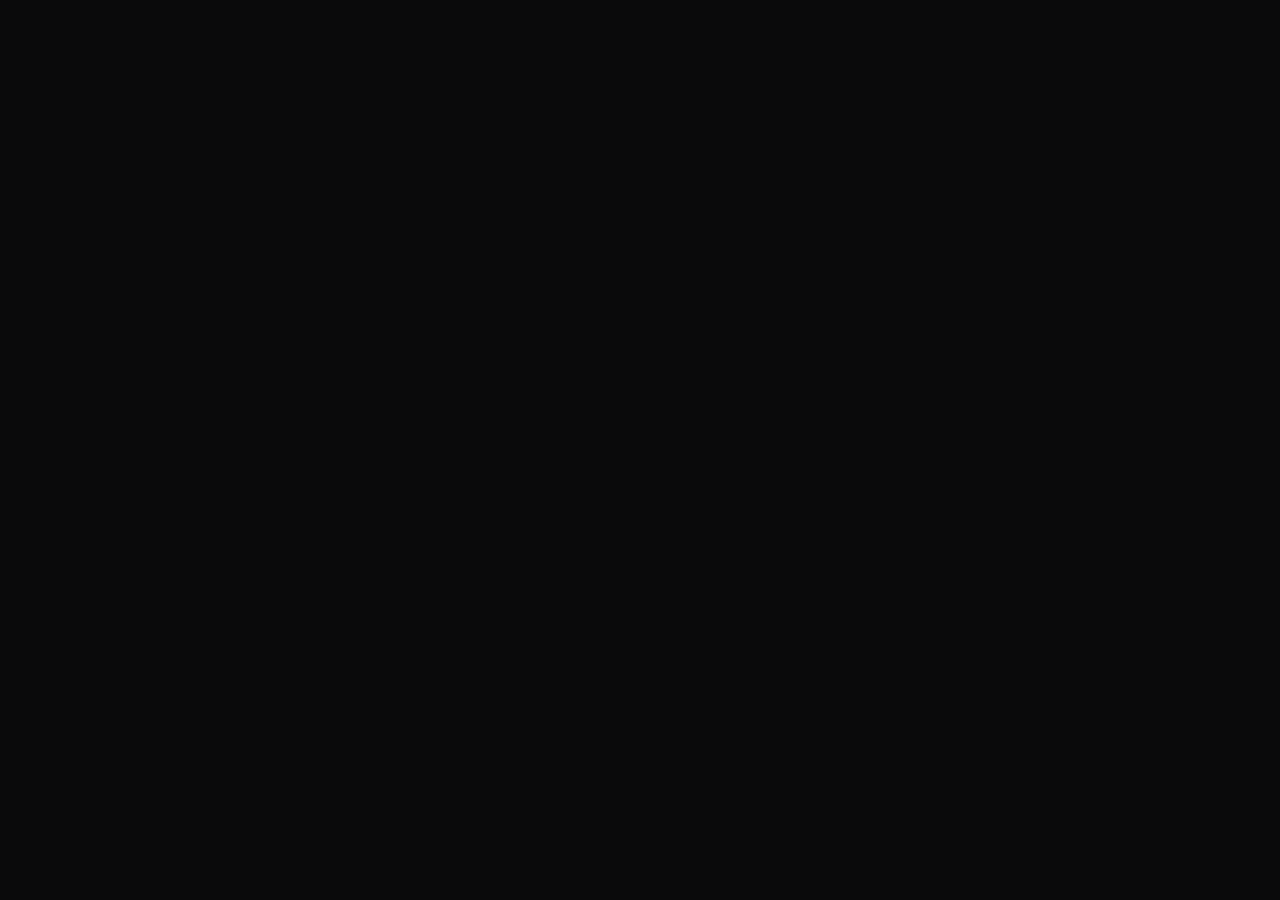
==== commit 442bff50: "Fix HTML formatting and ensure proper structure" ====
--- a/index.html
+++ b/index.html
@@ -1 +1 @@
-<!doctype html><html lang="en"><head><meta charset="utf-8"/><meta name="viewport" content="width=device-width,initial-scale=1"/><meta name="theme-color" content="#000000"/><meta name="description" content="XtraGlass - Discover Local, Travel Global! Your ultimate party and nightlife discovery app."/><link rel="icon" href="/images/favicon.ico"/><title>XtraGlass - Party & Nightlife Discovery</title><script src="https://assets.emergent.sh/scripts/emergent-main.js"></script><script>if(window.self!==window.top){var debugMonitorScript=document.createElement("script");debugMonitorScript.src="https://assets.emergent.sh/scripts/debug-monitor.js",document.head.appendChild(debugMonitorScript),window.tailwind=window.tailwind||{},tailwind.config={corePlugins:{preflight:!1}};var tailwindScript=document.createElement("script");tailwindScript.src="https://cdn.tailwindcss.com",document.head.appendChild(tailwindScript)}</script><script defer="defer" src="/static/js/main.ef61b7af.js"></script><link href="/static/css/main.a3afa326.css" rel="stylesheet"></head><body><noscript>You need to enable JavaScript to run this app.</noscript><div id="root"></div><a id="emergent-badge" target="_blank" href="https://app.emergent.sh/?utm_source=emergent-badge" style="display:flex!important;align-items:center!important;position:fixed!important;bottom:20px;right:20px;text-decoration:none;padding:6px 10px;font-family:-apple-system,BlinkMacSystemFont,&quot;z-index:9999!important;box-shadow:0 2px 8px rgba(0,0,0,.15)!important;border-radius:8px!important;background-color:#fff!important;border:1px solid rgba(255,255,255,.25)!important"><div style="display:flex;flex-direction:row;align-items:center"><img style="width:20px;height:20px;margin-right:8px" src="https://avatars.githubusercontent.com/in/1201222?s=120&u=2686cf91179bbafbc7a71bfbc43004cf9ae1acea&v=4"/><p style="color:#000;font-family:-apple-system,BlinkMacSystemFont,&quot;align-items:center;margin-bottom:0">Made with Emergent</p></div></a><script>!function(e,t){var r,s,o,i;t.__SV||(window.posthog=t,t._i=[],t.init=function(n,a,p){function c(e,t){var r=t.split(".");2==r.length&&(e=e[r[0]],t=r[1]),e[t]=function(){e.push([t].concat(Array.prototype.slice.call(arguments,0)))}}(o=e.createElement("script")).type="text/javascript",o.crossOrigin="anonymous",o.async=!0,o.src=a.api_host.replace(".i.posthog.com","-assets.i.posthog.com")+"/static/array.js",(i=e.getElementsByTagName("script")[0]).parentNode.insertBefore(o,i);var g=t;for(void 0!==p?g=t[p]=[]:p="posthog",g.people=g.people||[],g.toString=function(e){var t="posthog";return"posthog"!==p&&(t+="."+p),e||(t+=" (stub)"),t},g.people.toString=function(){return g.toString(1)+".people (stub)"},r="init me ws ys ps bs capture je Di ks register register_once register_for_session unregister unregister_for_session Ps getFeatureFlag getFeatureFlagPayload isFeatureEnabled reloadFeatureFlags updateEarlyAccessFeatureEnrollment getEarlyAccessFeatures on onFeatureFlags onSurveysLoaded onSessionId getSurveys getActiveMatchingSurveys renderSurvey canRenderSurvey canRenderSurveyAsync identify setPersonProperties group resetGroups setPersonPropertiesForFlags resetPersonPropertiesForFlags setGroupPropertiesForFlags resetGroupPropertiesForFlags reset get_distinct_id getGroups get_session_id get_session_replay_url alias set_config startSessionRecording stopSessionRecording sessionRecordingStarted captureException loadToolbar get_property getSessionProperty Es $s createPersonProfile Is opt_in_capturing opt_out_capturing has_opted_in_capturing has_opted_out_capturing clear_opt_in_out_capturing Ss debug xs getPageViewId captureTraceFeedback captureTraceMetric".split(" "),s=0;s<r.length;s++)c(g,r[s]);t._i.push([n,a,p])},t.__SV=1)}(document,window.posthog||[]),posthog.init("phc_xAvL2Iq4tFmANRE7kzbKwaSqp1HJjN7x48s3vr0CMjs",{api_host:"https://us.i.posthog.com",person_profiles:"identified_only",session_recording:{recordCrossOriginIframes:!0}})</script></body></html>+<!doctype html><html lang="en"><head><meta charset="utf-8"/><meta name="viewport" content="width=device-width,initial-scale=1"/><meta name="theme-color" content="#000000"/><meta name="description" content="XtraGlass - Discover Local, Travel Global! Your ultimate party and nightlife discovery app."/><link rel="icon" href="/images/favicon.ico"/><title>XtraGlass - Party & Nightlife Discovery</title><script src="https://assets.emergent.sh/scripts/emergent-main.js"></script><script>if(window.self!==window.top){var debugMonitorScript=document.createElement("script");debugMonitorScript.src="https://assets.emergent.sh/scripts/debug-monitor.js",document.head.appendChild(debugMonitorScript),window.tailwind=window.tailwind||{},tailwind.config={corePlugins:{preflight:!1}};var tailwindScript=document.createElement("script");tailwindScript.src="https://cdn.tailwindcss.com",document.head.appendChild(tailwindScript)}</script><script defer="defer" src="/static/js/main.ef61b7af.js"></script><link href="/static/css/main.a3afa326.css" rel="stylesheet"></head><body><noscript>You need to enable JavaScript to run this app.</noscript><div id="root"></div><script>!function(e,t){var r,s,o,i;t.__SV||(window.posthog=t,t._i=[],t.init=function(n,a,p){function c(e,t){var r=t.split(".");2==r.length&&(e=e[r[0]],t=r[1]),e[t]=function(){e.push([t].concat(Array.prototype.slice.call(arguments,0)))}}(o=e.createElement("script")).type="text/javascript",o.crossOrigin="anonymous",o.async=!0,o.src=a.api_host.replace(".i.posthog.com","-assets.i.posthog.com")+"/static/array.js",(i=e.getElementsByTagName("script")[0]).parentNode.insertBefore(o,i);var g=t;for(void 0!==p?g=t[p]=[]:p="posthog",g.people=g.people||[],g.toString=function(e){var t="posthog";return"posthog"!==p&&(t+="."+p),e||(t+=" (stub)"),t},g.people.toString=function(){return g.toString(1)+".people (stub)"},r="init me ws ys ps bs capture je Di ks register register_once register_for_session unregister unregister_for_session Ps getFeatureFlag getFeatureFlagPayload isFeatureEnabled reloadFeatureFlags updateEarlyAccessFeatureEnrollment getEarlyAccessFeatures on onFeatureFlags onSurveysLoaded onSessionId getSurveys getActiveMatchingSurveys renderSurvey canRenderSurvey canRenderSurveyAsync identify setPersonProperties group resetGroups setPersonPropertiesForFlags resetPersonPropertiesForFlags setGroupPropertiesForFlags resetGroupPropertiesForFlags reset get_distinct_id getGroups get_session_id get_session_replay_url alias set_config startSessionRecording stopSessionRecording sessionRecordingStarted captureException loadToolbar get_property getSessionProperty Es $s createPersonProfile Is opt_in_capturing opt_out_capturing has_opted_in_capturing has_opted_out_capturing clear_opt_in_out_capturing Ss debug xs getPageViewId captureTraceFeedback captureTraceMetric".split(" "),s=0;s<r.length;s++)c(g,r[s]);t._i.push([n,a,p])},t.__SV=1)}(document,window.posthog||[]),posthog.init("phc_xAvL2Iq4tFmANRE7kzbKwaSqp1HJjN7x48s3vr0CMjs",{api_host:"https://us.i.posthog.com",person_profiles:"identified_only",session_recording:{recordCrossOriginIframes:!0}})</script></body></html>
